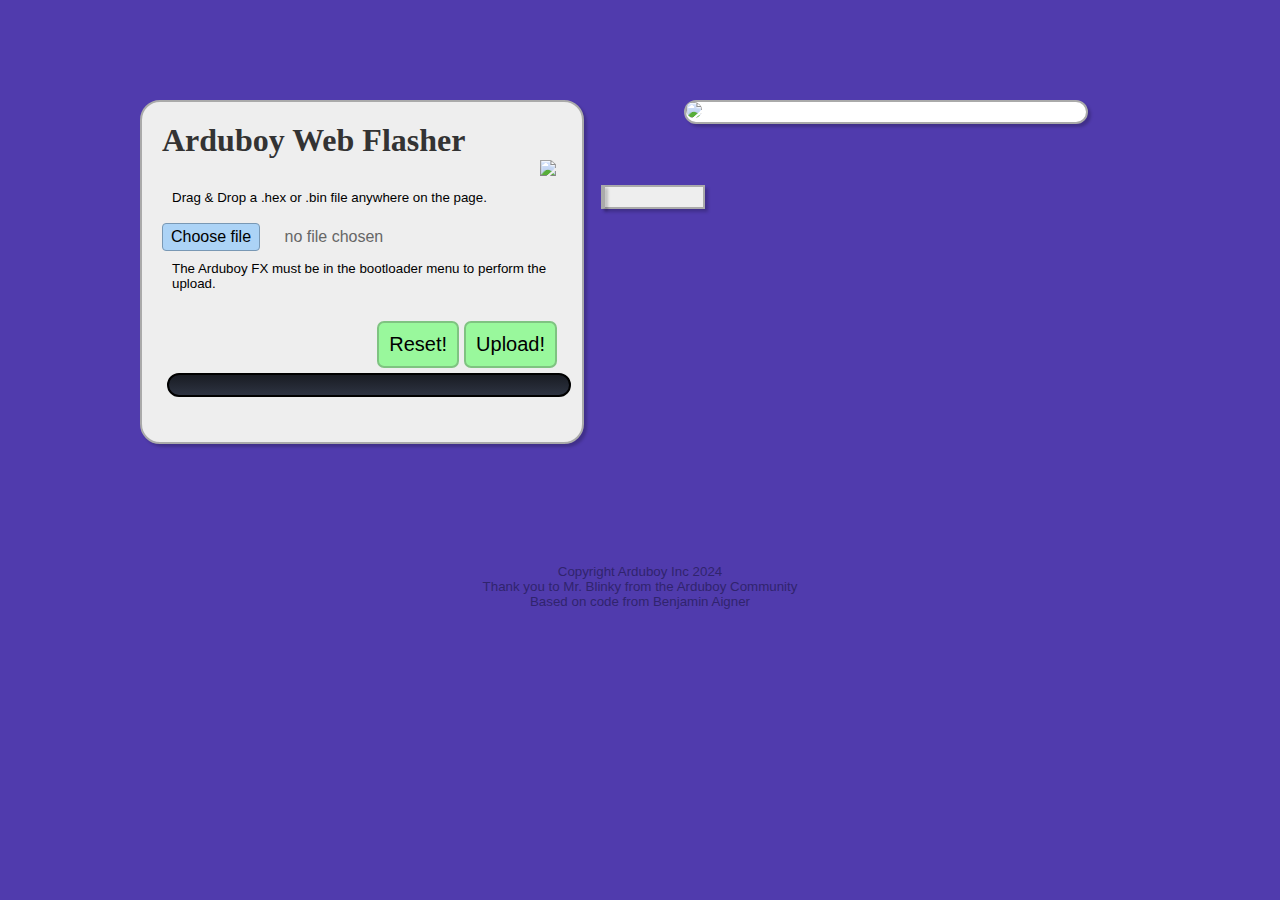
==== index.html @ 00d57804 "Update index.html" ====
<!doctype html>
<html>
  <head>
    <title>Arduboy Web Flasher</title>
	<meta property="og:type" content="Arduboy">
    <meta property="og:url" content="https://bateske.github.io/ArduboyWebFlasher/">
    <meta property="og:title" content="Arduboy Web Flasher">
    <meta property="og:description" content="One click to update your Arduboy FX over the web, no installation required.">
    <meta property="og:image" content="https://bateske.github.io/ArduboyWebFlasher/images/social.jpg">
	
	
	
    <link rel="stylesheet" href="style.css?cachebust=2023120601" />
  </head>
  <body>
  <div class="main">
      <div class="wrapper">
        <div class="bot">
          <h1>Arduboy Web Flasher</h1>
		  
          <div id="instructions">Drag & Drop a .hex or .bin file anywhere on the page.</div>

          <form id="uploadForm"> 

            <label>
              <div class="fileButtonWrapper">
                <button id="fileButton" type="button" aria-controls="fileInput">Choose file</button>
                <input id="fileInput" tabindex="-1" type="file"/>
                <span id="fileName">no file chosen</span>
              </div>
            </label>
			<div id="instructions">The Arduboy FX must be in the bootloader menu to perform the upload.</div>
            <button type="submit" id="uploadBtn">Upload!</button>
          </form>

          <form id="resetForm"> 
          <button type="submit" id="resetBtn">Reset!</button>
          </form>
		  <div id="statusHolder"><div id="statusBar"></div></div>
        </div>
        <div class="board">
          <img src="images/Micro.jpg"/>
        </div>
        <div id="pipe"></div>
        <div id="progress"></div>
        <div id="gear"><img src="images/gear4.svg"/></div>
      </div>
	  <div class="credits">Copyright Arduboy Inc 2024<br>Thank you to Mr. Blinky from the Arduboy Community<br>Based on code from Benjamin Aigner</div>
    </div>
    
    <!-- HELPER FUNCTIONS -->
    <script>
	
	
	
	let dragCounter = 0;

document.addEventListener('dragenter', (e) => {
    dragCounter++;
    document.body.style.backgroundColor = '#6148ca'; // Change to your preferred color
});

document.addEventListener('dragleave', (e) => {
    dragCounter--;
    if (dragCounter === 0) {
        document.body.style.backgroundColor = ''; // Revert to original color
    }
});

document.addEventListener('dragover', (e) => {
    e.preventDefault();
});

document.addEventListener('drop', (e) => {
 
    dragCounter = 0; // Reset counter on drop
        const fileDrop = e.dataTransfer.files[0];
        if (fileDrop){
		fileName.textContent = fileDrop.name;
    document.getElementById('fileInput').files = e.dataTransfer.files;
	console.log( document.getElementById('fileInput').files );

}
    document.body.style.backgroundColor = ''; // Revert to original color
    e.preventDefault()
});
	
	
	
	
	
	
	
	

	
	
	
	
	
	
	// based on code by benjamin naigener https://github.com/benjaminaigner/avr109-webserial
    //credits: https://stackoverflow.com/questions/38987784/how-to-convert-a-hexadecimal-string-to-uint8array-and-back-in-javascript
    const fromHexString = hexString =>
  new Uint8Array(hexString.match(/.{1,2}/g).map(byte => parseInt(byte, 16)));
    </script>
    
    <!-- Intel HEX parser by https://github.com/bminer/intel-hex.js -->
    <script>
    //Intel Hex record types
const DATA = 0,
	END_OF_FILE = 1,
	EXT_SEGMENT_ADDR = 2,
	START_SEGMENT_ADDR = 3,
	EXT_LINEAR_ADDR = 4,
	START_LINEAR_ADDR = 5;

const EMPTY_VALUE = 0xFF;

/* intel_hex.parse(data)
	`data` - Intel Hex file (string in ASCII format or Buffer Object)
	`bufferSize` - the size of the Buffer containing the data (optional)
	
	returns an Object with the following properties:
		- data - data as a Buffer Object, padded with 0xFF
			where data is empty.
		- startSegmentAddress - the address provided by the last
			start segment address record; null, if not given
		- startLinearAddress - the address provided by the last
			start linear address record; null, if not given
	Special thanks to: http://en.wikipedia.org/wiki/Intel_HEX
*/
function parseIntelHex(data) {
	//if(data instanceof Buffer)
		data = data.toString("ascii");
	//Initialization
	var buf = new Uint8Array(32768); //max. words in mega32u4 
	var	bufLength = 0, //Length of data in the buffer
		highAddress = 0, //upper address
		startSegmentAddress = null,
		startLinearAddress = null,
		lineNum = 0, //Line number in the Intel Hex string
		pos = 0; //Current position in the Intel Hex string
	const SMALLEST_LINE = 11;
	while(pos + SMALLEST_LINE <= data.length)
	{
		//Parse an entire line
		if(data.charAt(pos++) != ":")
			throw new Error("Line " + (lineNum+1) +
				" does not start with a colon (:).");
		else
			lineNum++;
		//Number of bytes (hex digit pairs) in the data field
		var dataLength = parseInt(data.substr(pos, 2), 16);
		pos += 2;
		//Get 16-bit address (big-endian)
		var lowAddress = parseInt(data.substr(pos, 4), 16);
		pos += 4;
		//Record type
		var recordType = parseInt(data.substr(pos, 2), 16);
		pos += 2;
		//Data field (hex-encoded string)
		var dataField = data.substr(pos, dataLength * 2);
		if(dataLength) var dataFieldBuf = fromHexString(dataField);
		else var dataFieldBuf = new Uint8Array();
		pos += dataLength * 2;
		//Checksum
		var checksum = parseInt(data.substr(pos, 2), 16);
		pos += 2;
		//Validate checksum
		var calcChecksum = (dataLength + (lowAddress >> 8) +
			lowAddress + recordType) & 0xFF;
		for(var i = 0; i < dataLength; i++)
			calcChecksum = (calcChecksum + dataFieldBuf[i]) & 0xFF;
		calcChecksum = (0x100 - calcChecksum) & 0xFF;
		if(checksum != calcChecksum)
			throw new Error("Invalid checksum on line " + lineNum +
				": got " + checksum + ", but expected " + calcChecksum);
		//Parse the record based on its recordType
		switch(recordType)
		{
			case DATA:
				var absoluteAddress = highAddress + lowAddress;
				//Expand buf, if necessary
				/*if(absoluteAddress + dataLength >= buf.length)
				{
					var tmp = Buffer.alloc((absoluteAddress + dataLength) * 2);
					buf.copy(tmp, 0, 0, bufLength);
					buf = tmp;
				}*/
				//Write over skipped bytes with EMPTY_VALUE
				if(absoluteAddress > bufLength)
					buf.fill(EMPTY_VALUE, bufLength, absoluteAddress);
				//Write the dataFieldBuf to buf
				//dataFieldBuf.copy(buf, absoluteAddress);
				dataFieldBuf.forEach( function(val,index) {
					buf[absoluteAddress+index] = val;
				});
				bufLength = Math.max(bufLength, absoluteAddress + dataLength);
				break;
			case END_OF_FILE:
				if(dataLength != 0)
					throw new Error("Invalid EOF record on line " +
						lineNum + ".");
				return {
					"data": buf.slice(0, bufLength),
					"startSegmentAddress": startSegmentAddress,
					"startLinearAddress": startLinearAddress
				};
				break;
			case EXT_SEGMENT_ADDR:
				if(dataLength != 2 || lowAddress != 0)
					throw new Error("Invalid extended segment address record on line " +
						lineNum + ".");
				highAddress = parseInt(dataField, 16) << 4;
				break;
			case START_SEGMENT_ADDR:
				if(dataLength != 4 || lowAddress != 0)
					throw new Error("Invalid start segment address record on line " +
						lineNum + ".");
				startSegmentAddress = parseInt(dataField, 16);
				break;
			case EXT_LINEAR_ADDR:
				if(dataLength != 2 || lowAddress != 0)
					throw new Error("Invalid extended linear address record on line " +
						lineNum + ".");
				highAddress = parseInt(dataField, 16) << 16;
				break;
			case START_LINEAR_ADDR:
				if(dataLength != 4 || lowAddress != 0)
					throw new Error("Invalid start linear address record on line " +
						lineNum + ".");
				startLinearAddress = parseInt(dataField, 16);
				break;
			default:
				throw new Error("Invalid record type (" + recordType +
					") on line " + lineNum);
				break;
		}
		//Advance to the next line
		if(data.charAt(pos) == "\r")
			pos++;
		if(data.charAt(pos) == "\n")
			pos++;
	}
	throw new Error("Unexpected end of input: missing or invalid EOF record.");
};
    
    </script>
    
    
    <script>
	
	
	
	
	
	
	
	
	

	
	
	
		// flash FX -------------------------------------------------
	// flash FX -------------------------------------------------
		// flash FX -------------------------------------------------
	// flash FX -------------------------------------------------
		// flash FX -------------------------------------------------
	// flash FX -------------------------------------------------
		// flash FX -------------------------------------------------
	// flash FX -------------------------------------------------
		// flash FX -------------------------------------------------
	// flash FX -------------------------------------------------
		// flash FX -------------------------------------------------
	// flash FX -------------------------------------------------
		// flash FX -------------------------------------------------
	// flash FX -------------------------------------------------
		// flash FX -------------------------------------------------
	// flash FX -------------------------------------------------
	
	
	
	
	
	// flash FX -------------------------------------------------
	// flash FX -------------------------------------------------
	
	
	async function flashFx(flashData, pageNumber, reader, writer, verify = false, reportProgress = null) {
    const FX_PAGESIZE = 256;
    const FX_BLOCKSIZE = 65536;
	const FX_PAGES_PER_BLOCK = FX_BLOCKSIZE / FX_PAGESIZE;
	
	
    if (!flashData.length) {
        throw new Error("No flash data provided!");
    }

    // Define the necessary functions for handling the Arduboy FX
    const writeAndRead = async (data) => {
        await writer.write(data);
        const { value } = await reader.read(1);
		
	
		
        return value;
    };

    // ... Include other necessary helper functions and constants ...


    // Start the flashing process
    let blocks = Math.ceil(flashData.length / FX_BLOCKSIZE);
    console.log(`Flashing ${blocks} blocks to FX`);

    for (let block = 0; block < blocks; block++) {
        if (block % 2 === 0 || verify) {
            //await writeAndRead(/* Command to set LED to red and disable buttons */);
        } else {
            //await writeAndRead(/* Command to turn off LED and disable buttons */);
        }
		

        let blockAddr = pageNumber + block * FX_BLOCKSIZE / FX_PAGESIZE;
        let blockLen = FX_BLOCKSIZE;
        // Write block
		console.log("Writing Block: ", block);
		statusBar.style.width = (block/blocks) *100 + "%";
		
		
        await writeAndRead(new Uint8Array(['A'.charCodeAt(0), blockAddr >> 8, blockAddr & 0xFF]));
		
		let dataSlice = flashData.slice(block * FX_BLOCKSIZE, block * FX_BLOCKSIZE + blockLen);
		console.log("Length of data Block: ", dataSlice.length);	
		let realBlockLen = dataSlice.length;
			        await writer.write(new Uint8Array(['B'.charCodeAt(0), realBlockLen >> 8, blockLen & 0xFF, 'C'.charCodeAt(0)]));

				


        await writer.write(dataSlice);
		console.log("Block written! attempting to Read");
        await reader.read(1);
		console.log("read complete!");
		
        if (verify) {
            //await writeAndRead(/* Command for verification */);
        await writeAndRead(new Uint8Array(['A'.charCodeAt(0), blockAddr >> 8, blockAddr & 0xFF]));
        await writeAndRead(new Uint8Array(['g'.charCodeAt(0), blockLen >> 8, blockLen & 0xFF, 'C'.charCodeAt(0)]));
            const verifyData = await reader.read(blockLen);
            if (!equals(verifyData, flashData.slice(block * FX_BLOCKSIZE, block * FX_BLOCKSIZE + blockLen))) {
                throw new Error(`FX verify failed at address ${blockAddr.toString(16)}. Upload unsuccessful.`);
            }
        }

        if (reportProgress) {
            reportProgress(block + 1, blocks);
        }
    }
	//console.log("attempting final fx read!");
    //await reader.read(1);
		//console.log(" final fx read complete!");
    
}







	// flash FX -------------------------------------------------
	// flash FX -------------------------------------------------
		// flash FX -------------------------------------------------
	// flash FX -------------------------------------------------
		// flash FX -------------------------------------------------
	// flash FX -------------------------------------------------
		// flash FX -------------------------------------------------
	// flash FX -------------------------------------------------
		// flash FX -------------------------------------------------
	// flash FX -------------------------------------------------
		// flash FX -------------------------------------------------
	// flash FX -------------------------------------------------
		// flash FX -------------------------------------------------
	// flash FX -------------------------------------------------
		// flash FX -------------------------------------------------
	// flash FX -------------------------------------------------
	




















	
	
	
	
	
	
		
		//credits: https://www.geeksforgeeks.org/how-to-delay-a-loop-in-javascript-using-async-await-with-promise/
	  function waitforme(milisec) {
			return new Promise(resolve => {
				setTimeout(() => { resolve('') }, milisec);
			})
		}
		
		//credits: https://www.30secondsofcode.org/articles/s/javascript-array-comparison
		const equals = (a, b) =>
  a.length === b.length &&
  a.every((v, i) => v === b[i]);
	
	  /****************/
	  // 1.) reset mega32u4 into bootloader mode (user interaction required)
	  /****************/
	  async function handleReset(e) {
		  if (!("serial" in navigator)) {
			// The Web Serial API is not supported.
			alert("Please use Chromium based browsers!");
		}
        e.preventDefault();
		gear.classList.add('spinning');
		let filters = [
			  { usbVendorId: 0x2341, usbProductId: 0x0036 },
			  { usbVendorId: 0x2341, usbProductId: 0x8036 }
			];
          port = await navigator.serial.requestPort({filters});
          
          //open & close
          // Wait for the serial port to open.
		  await port.open({ baudRate: 1200});
		  await waitforme(500);
		  await port.close();
		  await waitforme(500);
		  gear.classList.remove('spinning');
	  }
	
	
	
	

	
	  /****************/
	  // 2.) open the new bootloader USB-serial (new USB-PID!); user interaction required
	  /****************/
      async function handleSubmit(e) {
		if (!("serial" in navigator)) {
			// The Web Serial API is not supported.
			alert("Please use Chromium based browsers!");
		}
        e.preventDefault();
		
		let fileType=0;
		let filecontents;
		
        const file = fileInput.files[0];
		if (!file) {
			alert("No file selected");
			return;
		}
	
		
        const readerF = new FileReader();
		
		
		  const name = fileInput.files[0].name;
		  const lastDot = name.lastIndexOf('.');

		  const fileName = name.substring(0, lastDot);
		  const ext = name.substring(lastDot + 1);

		if(ext == "hex"){
			console.log("hex file detected");
			fileType=1;
		}
		else if(ext == "bin"){
			console.log("bin file detected");
			
			fileType=2;
			
			
		}
		else{
			alert("Only .hex and .bin files are supported");
		}

        readerF.onload = async function(event) {
          filecontents = event.target.result;
          gear.classList.add('spinning');
          
		  

          
          //request serial port
          let filters = [
			  { usbVendorId: 0x2341, usbProductId: 0x0036 },
			  { usbVendorId: 0x2341, usbProductId: 0x8036 }
			  //TODO: I think there are more possible PIDs...
			];
          port = await navigator.serial.requestPort({filters});
          
          //open & close
          // Wait for the serial port to open.
		  await port.open({ baudRate: 115200, bufferSize: 65536 });
		  
		  //open writing facilities (with text encoder -> not good!)
		  /*const textEncoder = new TextEncoderStream();
		  const writableStreamClosed = textEncoder.readable.pipeTo(port.writable);
		  const writer = textEncoder.writable.getWriter();*/
		  //open writing facilities
		  const writer = port.writable.getWriter();
		  //open reading stream
		  const reader = port.readable.getReader();
		  
		  //trigger update by sending programmer ID command
		  await writer.write(new Uint8Array([0x53]));
		  
		  await waitforme(500);
		  
		  // Listen to data coming from the serial device.
		  let state = 0;
		  let pageStart = 0;
		  let address = 0;
		  
		  if(fileType==2){
			  console.log(filecontents);
			          try {
						  let pageNumber = 0;
						  const uint8ArrayData = new Uint8Array(filecontents);
						  console.log("is uint8array: ", uint8ArrayData instanceof Uint8Array); // Should be true
						  await writer.write(new Uint8Array([120, 0xC2])); // red led and disable buttons
					await flashFx(uint8ArrayData, pageNumber, reader, writer);
				} catch (error) {

					console.error("Error flashing FX:", error);
				}
				
				statusBar.style.width = "100%";
				statusBar.textContent = 'Complete!';
				setTimeout(function() {
					statusBar.textContent = '';
					document.getElementById('statusBar').style.width = '0%';
				}, 5000); // 5000 milliseconds = 5 seconds
				
				
				await writer.write(new Uint8Array([120, 0x40])); // red led off and enable buttons
				// success in flashing FX!
				await waitforme(5);
				//await port.close();   
									  gear.classList.remove('spinning');
					  console.log("Success in flashing FX!!");
				
			  return;
		  }
          //parse intel hex
          let flashData = parseIntelHex(filecontents);	  
		  
		  
		  while (true) {
			  const { value, done } = await reader.read();
			  if (done) {
				// Allow the serial port to be closed later.
				reader.releaseLock();
				writer.releaseLock();
				break;
			  }
			  // value is a Uint8Array.
			  console.log(value);
			  
			  /****************/
			  // 3.) flashing the .hex file (event driven by the received data from the ATMega32U4).
			  // most commands are acknowledged with 13d.
			  /****************/
			  if(state == 0) {
				  //1.) "S" => "ARDUBOY" - get programmer ID
				  if(equals(value,[65, 82, 68, 85, 66, 79, 89]))
				  {
					  console.log("programmer \"ARDUBOY\" detected, entering programming mode");
					  await writer.write(new Uint8Array([120, 0xC2])); // red led and disable buttons
			  const { value, done } = await reader.read();
			  if (done) {
				// Allow the serial port to be closed later.
				reader.releaseLock();
				writer.releaseLock();
				break;
			  }					  
					  
					  await writer.write(new Uint8Array([0x50]));
					  await waitforme(5);
					  state = 1;
				  }
				  else if(equals(value,[65])){
						console.log("programmer \"A\" detected, waiting for more letters");
						
						
					
										  const { value, done } = await reader.read();
										  
							  if (done) {
								// Allow the serial port to be closed later.
								reader.releaseLock();
								writer.releaseLock();
								break;
							}		
							console.log(value);
						
										  if(equals(value,[82, 68, 85, 66, 79, 89]))
						  {
						  console.log("programmer \"RDUBOY\" detected, the letters have been found");
						  
						  					  await writer.write(new Uint8Array([120, 0xC2])); // red led and disable buttons
			  const { value, done } = await reader.read();
			  if (done) {
				// Allow the serial port to be closed later.
				reader.releaseLock();
				writer.releaseLock();
				break;
			  }	
						  
						  	  await writer.write(new Uint8Array([0x50]));
							  await waitforme(5);
							  state = 1;
						  }
						
						
						
						
				  }

				  else {
					  console.log("error: unexpected RX value in state 0, waited for \"ARDUBOY\"");
				  }
			  } else if(state == 1) {
				  //2.) "P" => 13d - enter programming mode
				  if(equals(value,[13]))
				  {
					  console.log("setting address to: " + address);
					  data = new Uint8Array([0x41,(address >> 8)&0xFF, address & 0xFF]); // 'A' high low
					  console.log("O: " + data);
					  await writer.write(data);
					  await waitforme(5);
					  state = 2;
				  } else {
					  console.log("error: unexpected RX value in state 1, waited for 13");
				  }
			  } else if(state == 2) {
				  //3.) now flash page
				  if(equals(value,[13]))
				  {
					  
					  		statusBar.style.width = (pageStart/flashData.data.length) *100 + "%";
					  
					  cmd = new Uint8Array([0x42,0x00,0x80,0x46]); //flash page write command ('B' + 2bytes size + 'F')

					  //determine if this is the last page (maybe incomplete -> fill with 0xFF)
					  if(pageStart + 128 > flashData.data.length)
					  {
						  data = flashData.data.slice(pageStart); //take the remaining bit
						  pad = new Uint8Array(128-data.length); //create a new padding array 
						  pad.fill(0xFF); 
						  txx = Uint8Array.from([...cmd, ...data, ...pad]); //concat command, remaining data and padding
						  console.log("last page");
						  state = 3;
					  } else {
						  data = flashData.data.slice(pageStart,pageStart+128); //take subarray with 128B
						  txx = Uint8Array.from([...cmd, ...data]); //concate command with page data
						  state = 1;
					  }
					  
					  console.log("adress set, writing one page: " + data);
					  pageStart += 128;
					  address += 64;
					  //write control + flash data
					  await writer.write(txx);
					  console.log("O: " + txx);
					  await waitforme(5);
				  } else {
					  console.log("error: state 2");
				  }
				  
			  } else if(state == 3) {
				  //4.) last page sent, finish update
				  if(value[0] == 13)
				  {
					  console.log("Last page write, leaving programming mode");
					  //finish flashing and exit bootloader
					  	
					  await writer.write(new Uint8Array([0x4C])); //"L" -> leave programming mode
					  state = 4;
					  /*state = -1;
					  gear.classList.remove('spinning');
					  console.log("finished!");
					  reader.cancel();*/
				  } else {
					  console.log("NACK");
				  }
			  } else if(state == 4) {
				  //5.) left programming mode, exiting bootloader
				  if(value[0] == 13)
				  {
					  console.log("Exiting bootloader");
					  //finish flashing and exit bootloader
					  		  await writer.write(new Uint8Array([120, 0x40])); // red led off and enable buttons
						await waitforme(5);
					  await writer.write(new Uint8Array([0x45])); //"E" -> exit bootloader
					  state = -1;
					  gear.classList.remove('spinning');
					  
					  				statusBar.style.width = "100%";
				statusBar.textContent = 'Complete!';
				setTimeout(function() {
					statusBar.textContent = '';
					document.getElementById('statusBar').style.width = '0%';
				}, 5000); // 5000 milliseconds = 5 seconds
				
				
					  console.log("finished!");
					  reader.cancel();
					  		  
				  } else {
					  console.log("NACK");
				  }
				 
			  }
		  }

		  await port.close();   
         
       };
	   
	   
	   if(fileType ==1){
       readerF.readAsText(file);
	   }
	   else if(fileType ==2){
		   readerF.readAsArrayBuffer(file); // Read the file as an ArrayBuffer
	   }
	   
	   
      }


	const statusBar = document.getElementById('statusBar');
      const uploadForm = document.getElementById('uploadForm');
      const resetForm = document.getElementById('resetForm');
      const fileInput = document.getElementById('fileInput');
      const fileButton = document.getElementById('fileButton');
      const fileName = document.getElementById('fileName');
      const boardType = document.getElementById('boardType');
      const uploadBtn = document.getElementById('uploadBtn');
      const log = document.getElementById('log');
      const progress = document.getElementById('progress');
      const gear = document.getElementById('gear');

      uploadForm.addEventListener('submit', handleSubmit, false);
      resetForm.addEventListener('submit', handleReset, false);
      fileButton.addEventListener('click', () => fileInput.click());

      fileInput.addEventListener('change', (event) => {
        const file = event.target.files[0];
        if (file) fileName.textContent = file.name;
      });

    </script>
  </body>
</html>
---- style.css ----
body {
  font-family: sans-serif;
  background-color: #503bad;
  padding: 0px;
  margin: 0px;
}

.main {
  height: 100%;
  text-align: center;
  min-height: 24em;
  overflow: hidden;
}

.wrapper {
  text-align: left;
  overflow: hidden;
  width: 1000px;
  margin: 100px auto;
}

.wrapper div {
  float: left;
  width: 400px;
}

.credits {
	color: #30246d;
	font-size: 10pt;
}


#statusHolder{
	width: 100%;
	background: linear-gradient(#191c23, #2d3341);
	margin: 5px;
	border: 2px solid black;
	border-radius: 20px;
}


#statusBar{

	color: white;
	text-align: center;
	width: 0%;
	height: 20px;
		border-radius: 20px;
			
		
				background:
			linear-gradient(#d0a9e2, transparent 85%), 
			linear-gradient(90deg, #433485, #dd3c6e)
}


#instructions{
	font-size: 10pt;
	padding: 10px;
}



.bot {
  float: left;
  position: relative;
  z-index: 999;
  border-radius: 20px;
  border: 2px solid #aaa;
  background-color: #fafafa;
  background-color: #eee;
  box-shadow: 3px 3px 3px rgba(0,0,0,0.2);
  padding: 20px;
  margin-right: 100px;
  height: 300px;
  width: 400px;
  margin-bottom: 20px;
}

.bot h1 {
  padding-top: 0;
  margin-top: 0;
  font-family: 'Fugaz One', cursive;
  color: #333;
}

.board {
	  border-radius: 20px;
  border: 2px solid #aaa;
    background-color: #fff;

    box-shadow: 3px 3px 3px rgba(0,0,0,0.2);
  width: 400px;
  position: relative;
  z-index: 999;
}

.board img {
	 border-radius: 20px;
  height: 330px;
}

.board svg {
  font-family: sans-serif;
}

label, input, select {
  display: block;
  margin: 0 0 15px 0;
  width: 200px;
}

select, input {
  height: 30px;
  margin-top: 8px;
  font-size: 15px;
}

.fileButtonWrapper {
  display: block;
}

#fileButton, button[type=submit] {
  background-color: #acd3f6;
  border: 1px solid #7998b4;
  border-radius: 4px;
  padding: 4px 8px 4px 8px;
  position: relative;
  overflow: hidden;
  margin-right: 20px;
  margin-top: 8px;
  cursor: pointer;
  font-size: 16px;
}

input[type=file] {
  position: absolute;
  top: 0;
  right: 0;
  filter: alpha(opacity=0);
  opacity: 0;
  outline: none;
  background: white;
  cursor: inherit;
  display: block;
}

input[type=file]:focus {
  outline: 3px solid #0000ff;
  border: 3px solid #0000ff;
}

button[type=submit] {
  float: right;
  font-size: 20px;
  margin-top: 20px;
  margin-right: 5px;
  background-color: #99f89c;
  border: 2px solid #7fc381;
  padding: 10px;
  border-radius: 7px;
}

button[type=submit]:hover{
	background-color: #befdc1;
}




#fileName {
  min-width: 175px;
  max-width: 175px;
  max-height: 20px;
  color: #666;
  overflow: hidden;
  position: relative;
  text-overflow: ellipsis;
}

#gear {
  position: absolute;
  margin-top: 60px;
  z-index: 1000;
  margin-left: 400px;
  width: 80px;
  height: 80px;
}

@keyframes rotation {
  from {
    transform: rotate(0deg);
  }
  to {
    transform: rotate(359deg);
  }
}

.spinning {
  animation: rotation 0.8s infinite linear;
}

#progress, #pipe {
  position: absolute;
  margin-top: 85px;
  margin-left: 461px;
  z-index: 1;
  text-align: left;
  width: 100px;
  max-width: 100px;
  height: 20px;
  overflow: hidden;
  border: 2px solid #f6f6f6;
  border: 2px solid #aaa;
  background-color: #fff;
  background-color: #eee;
  box-shadow: 3px 3px 3px rgba(0,0,0,0.2);
}

#progress {
  width: 0px;
  background-color: #99f89c;
  z-index: 3;
  color: forestgreen;
  text-align: center;
  text-transform: uppercase;
  padding-top: 2px;
  height: 17px;
  font-size: 15px;
  font-weight: bold;
  transition: width 0.2s;
}

#logbox {
  position: relative;
  text-align: left;
  width: 922px;
  max-width: 922px;
  margin-top: 30px;
  margin-left: 30px;
}

#logbox h2 {
  color: #ad9aff;
}

#log {
  position: relative;
  text-align: left;
  width: 922px;
  max-width: 922px;
  margin-top: 10px;
}

#log > span {
  margin-left: 5px;
  margin-bottom: 5px;
  border: 1px solid #0000ff;
  color: blue;
  border-radius: 4px;
  background-color: #ad9aff;
  padding: 1px 4px;
  font-family: monospace;
  font-size: 9px;
  float: left;
  display: inline-block;
}
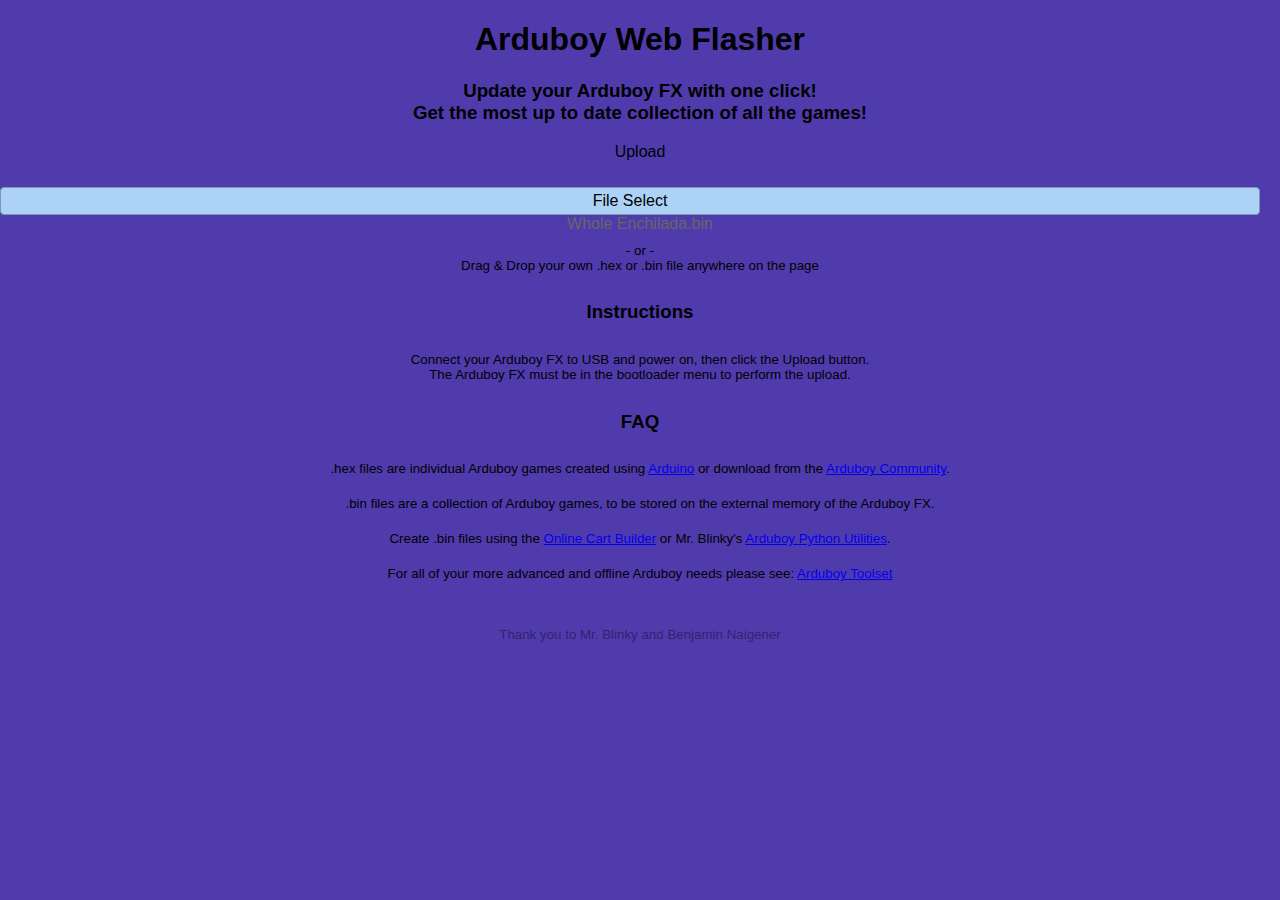
==== commit b5d9e162: "Update index.html" ====
--- a/index.html
+++ b/index.html
@@ -1,783 +1,895 @@
 <!doctype html>
 <html>
   <head>
-    <title>Arduboy Web Flasher</title>
-	<meta property="og:type" content="Arduboy">
-    <meta property="og:url" content="https://bateske.github.io/ArduboyWebFlasher/">
-    <meta property="og:title" content="Arduboy Web Flasher">
-    <meta property="og:description" content="One click to update your Arduboy FX over the web, no installation required.">
-    <meta property="og:image" content="https://bateske.github.io/ArduboyWebFlasher/images/social.jpg">
-	
-	
-	
-    <link rel="stylesheet" href="style.css?cachebust=2023120601" />
+  
+<title>Arduboy Web Flasher</title>
+<meta name="description" content="One click to update your Arduboy FX over the web, no installation required.">
+
+<!-- Facebook Meta Tags -->
+<meta property="og:url" content="https://bateske.github.io/ArduboyWebFlasher/">
+<meta property="og:type" content="website">
+<meta property="og:title" content="Arduboy Web Flasher">
+<meta property="og:description" content="One click to update your Arduboy FX over the web, no installation required.">
+<meta property="og:image" content="https://bateske.github.io/ArduboyWebFlasher/images/social.jpg">
+
+<!-- Twitter Meta Tags -->
+<meta name="twitter:card" content="summary_large_image">
+<meta property="twitter:domain" content="bateske.github.io">
+<meta property="twitter:url" content="https://bateske.github.io/arduboywebflasher/">
+<meta name="twitter:title" content="Arduboy Web Flasher">
+<meta name="twitter:description" content="One click to update your Arduboy FX over the web, no installation required.">
+<meta name="twitter:image" content="https://bateske.github.io/ArduboyWebFlasher/images/social.jpg">
+	
+	
+    <link rel="stylesheet" href="style.css?cachebust=202312101" />
   </head>
   <body>
-  <div class="main">
-      <div class="wrapper">
-        <div class="bot">
-          <h1>Arduboy Web Flasher</h1>
-		  
-          <div id="instructions">Drag & Drop a .hex or .bin file anywhere on the page.</div>
-
-          <form id="uploadForm"> 
-
-            <label>
-              <div class="fileButtonWrapper">
-                <button id="fileButton" type="button" aria-controls="fileInput">Choose file</button>
-                <input id="fileInput" tabindex="-1" type="file"/>
-                <span id="fileName">no file chosen</span>
-              </div>
-            </label>
-			<div id="instructions">The Arduboy FX must be in the bootloader menu to perform the upload.</div>
-            <button type="submit" id="uploadBtn">Upload!</button>
-          </form>
-
-          <form id="resetForm"> 
-          <button type="submit" id="resetBtn">Reset!</button>
-          </form>
-		  <div id="statusHolder"><div id="statusBar"></div></div>
-        </div>
-        <div class="board">
-          <img src="images/Micro.jpg"/>
-        </div>
-        <div id="pipe"></div>
-        <div id="progress"></div>
-        <div id="gear"><img src="images/gear4.svg"/></div>
+  
+  
+
+	
+<center>
+   <h1>Arduboy Web Flasher</h1>
+   <h3>Update your Arduboy FX with one click!<br>Get the most up to date collection of all the games!</h3>
+   <div id="progressBar" class="circular-progress" data-inner-circle-color="lightgrey" data-percentage="0" data-progress-color="#FBF157" data-bg-color="black">
+      <div class="inner-circle"></div>
+      <div class="progressHolder">
+         <div id="progressPercent"></div>
+         <div id="progressTime"></div>
+         <div id="uploadBtn">
+            <div id="uploadIco"></div>
+            <div id="uploadTxt">Upload</div>
+         </div>
       </div>
-	  <div class="credits">Copyright Arduboy Inc 2024<br>Thank you to Mr. Blinky from the Arduboy Community<br>Based on code from Benjamin Aigner</div>
-    </div>
-    
+   </div>
+   <br>
+   <div class="bottomContainer">
+      <div class="fileButtonWrapper">
+         <div class="restWrap">
+            <div id="resetBtn"></div>
+            <div id="fileButton">File Select</div>
+         </div>
+         <input id="fileInput" tabindex="-1" type="file"/>
+         <div id="fileName">Whole Enchilada.bin</div>
+      </div>
+   </div>
+   <div id="instructions">- or -<br>Drag & Drop your own .hex or .bin file anywhere on the page</div>
+   <h3>Instructions</h3>
+   <div id="instructions">Connect your Arduboy FX to USB and power on, then click the Upload button.<BR>The Arduboy FX must be in the bootloader menu to perform the upload.</div>
+   <h3>FAQ</h3>
+   <div id="instructions">.hex files are individual Arduboy games created using <a href="https://community.arduboy.com/t/make-your-own-arduboy-game-part-1-setting-up-your-computer/7924">Arduino</a> or download from the <a href="https://community.arduboy.com/c/games/35">Arduboy Community</a>.</div>
+      <div id="instructions">.bin files are a collection of Arduboy games, to be stored on the external memory of the Arduboy FX.</div>
+	     <div id="instructions">Create .bin files using the <a href="https://community.arduboy.com/t/arduboy-fx-cart-builder/10395">Online Cart Builder</a> or Mr. Blinky's <a href="https://community.arduboy.com/t/using-python/7745">Arduboy Python Utilities</a>.</div>
+		    <div id="instructions">For all of your more advanced and offline Arduboy needs please see: <a href="https://community.arduboy.com/t/arduboy-toolset/11227">Arduboy Toolset</a></div>
+   <br><br>
+   <div class="credits">Thank you to Mr. Blinky and Benjamin Naigener</div>
+</center>
+
+
+	
+	
     <!-- HELPER FUNCTIONS -->
     <script>
 	
-	
-	
+
+
+function drawInit(){
+	uploadBtn.style.display = "none";
+}
+
+function drawComplete(){
+	uploadBtn.style.display = "block";
+}
+
+	let currentAnimation = null;
+	let lastEndValue = 0; // Cache the last end value
+	let lastCallTime = 0; // Timestamp of the last function call
+	let currentValue = 0; // Current progress value
+	let progressHistory = []; // Stores history of progress values and timestamps
+
+	function drawPercentage(percentVal) {
+	    let now = Date.now();
+	    let timeElapsed = now - lastCallTime; // Time since last call
+	    lastCallTime = now; // Update the timestamp
+
+	    // Output the actual duration
+	    //console.log("Time Elapsed: ", timeElapsed, "ms");
+
+	    let endValue = Math.round(percentVal);
+		
+		if(percentVal>5){
+			// the beginning is slow and unfairly weights the average
+			progressHistory.push({
+				time: now,
+				value: endValue
+			});
+		}
+	    let estimatedTimeToComplete = Math.round(estimateTimeToComplete());
+
+	    if (percentVal > 0) {
+	        progressPercent.textContent = endValue + '%';
+	        console.log("Estimated Time to Complete: ", estimatedTimeToComplete, "seconds");
+	        if (estimatedTimeToComplete == 0) {
+	            if (percentVal == 100) {
+	                progressTime.textContent = "Complete!";
+	            } else {
+	                progressTime.textContent = "";
+	            }
+
+	        } 
+			else if(estimatedTimeToComplete > 60){
+				   const minutes = Math.floor(estimatedTimeToComplete / 60);
+				const seconds = estimatedTimeToComplete % 60;
+				progressTime.innerHTML = minutes + " minutes and<br>" + seconds + " seconds left";
+			}
+			else {
+	            progressTime.textContent = estimatedTimeToComplete + " seconds left";
+	        }
+
+	    }
+
+	    let progressColor = progressBar.getAttribute("data-progress-color");
+
+	    // Adjust animation speed based on new endValue
+	    let frameRate = calculateFrameRate(timeElapsed, endValue);
+
+	    if (currentAnimation !== null) {
+	        cancelAnimationFrame(currentAnimation);
+	    }
+
+	    function animate(step) {
+	        if (currentValue > endValue) {
+	            currentValue = currentValue - step;
+	        } else {
+	            currentValue = Math.min(currentValue + step, endValue);
+	        }
+
+	        progressBar.style.background = `conic-gradient(${progressColor} ${
+            currentValue * 3.6
+        }deg, ${progressBar.getAttribute("data-bg-color")} 0deg)`;
+
+	        if (currentValue + endValue == 0) {
+	            progressBar.style.background = '';
+	            progressHistory = [];
+	        }
+
+	        currentAnimation = requestAnimationFrame(() => animate(frameRate));
+	    }
+
+	    animate(frameRate);
+	}
+
+	function calculateFrameRate(timeElapsed, endValue) {
+	    let baseFrameRate = 0.02;
+	    let expectedDuration = 500; // Adjust as needed
+
+	    if (endValue === 0) {
+	        progressTime.textContent = '';
+	        progressPercent.textContent = '';
+
+	        return 5; // Faster frame rate for resetting
+	    } else if (timeElapsed > 0) {
+	        let dynamicRate = baseFrameRate * (expectedDuration / timeElapsed);
+	        return dynamicRate * (endValue - currentValue);
+	    } else {
+	        return baseFrameRate;
+	    }
+	}
+
+
+let counter = 0;
+let lastComputedEstimate = 0;
+let lastComputedTime = 0;
+
+function estimateTimeToComplete() {
+    counter++;
+
+    if (counter % 10 === 0) {
+        // Compute the estimate every 10th call
+        lastComputedEstimate = computeEstimate();
+        lastComputedTime = Date.now();
+        return lastComputedEstimate;
+    } else {
+        // For other calls, adjust the estimate based on time elapsed
+        const currentTime = Date.now();
+        const timeElapsed = currentTime - lastComputedTime;
+
+        // Adjust the estimate based on the elapsed time
+        const adjustedEstimate = Math.max(0, lastComputedEstimate - timeElapsed / 1000);
+        return adjustedEstimate.toFixed(2);
+    }
+}
+
+function computeEstimate() {
+    if (progressHistory.length < 3) {
+        return 0; // Not enough data to calculate
+    }
+
+    // Calculate average speed (percent change per millisecond)
+    let totalChange = 0;
+    let totalTime = 0;
+    for (let i = 1; i < progressHistory.length; i++) {
+        let change = progressHistory[i].value - progressHistory[i - 1].value;
+        let time = progressHistory[i].time - progressHistory[i - 1].time;
+        totalChange += change;
+        totalTime += time;
+    }
+    let averageSpeed = totalChange / totalTime;
+
+    if (averageSpeed === 0) {
+        return "Infinity"; // No progress being made
+    }
+
+    let remaining = 100 - progressHistory[progressHistory.length - 1].value;
+    let estimatedTimeMillis = remaining / averageSpeed;
+
+    return (estimatedTimeMillis / 1000).toFixed(2); // Convert to seconds
+}
+
+
+
+
 	let dragCounter = 0;
 
-document.addEventListener('dragenter', (e) => {
-    dragCounter++;
-    document.body.style.backgroundColor = '#6148ca'; // Change to your preferred color
-});
-
-document.addEventListener('dragleave', (e) => {
-    dragCounter--;
-    if (dragCounter === 0) {
-        document.body.style.backgroundColor = ''; // Revert to original color
-    }
-});
-
-document.addEventListener('dragover', (e) => {
-    e.preventDefault();
-});
-
-document.addEventListener('drop', (e) => {
- 
-    dragCounter = 0; // Reset counter on drop
-        const fileDrop = e.dataTransfer.files[0];
-        if (fileDrop){
-		fileName.textContent = fileDrop.name;
-    document.getElementById('fileInput').files = e.dataTransfer.files;
-	console.log( document.getElementById('fileInput').files );
-
-}
-    document.body.style.backgroundColor = ''; // Revert to original color
-    e.preventDefault()
-});
-	
-	
-	
-	
-	
-	
-	
-	
-
-	
-	
-	
-	
-	
-	
+	document.addEventListener('dragenter', (e) => {
+	    dragCounter++;
+	    document.body.style.backgroundColor = '#9831c4'; // Change to your preferred color
+	});
+
+	document.addEventListener('dragleave', (e) => {
+	    dragCounter--;
+	    if (dragCounter === 0) {
+	        document.body.style.backgroundColor = ''; // Revert to original color
+	    }
+	});
+
+	document.addEventListener('dragover', (e) => {
+	    e.preventDefault();
+	});
+
+	document.addEventListener('drop', (e) => {
+
+	    dragCounter = 0; // Reset counter on drop
+	    const fileDrop = e.dataTransfer.files[0];
+	    if (fileDrop) {
+	        fileName.textContent = fileDrop.name;
+	        document.getElementById('fileInput').files = e.dataTransfer.files;
+	        console.log(document.getElementById('fileInput').files);
+
+	    }
+	    document.body.style.backgroundColor = ''; // Revert to original color
+	    e.preventDefault()
+	});
+
 	// based on code by benjamin naigener https://github.com/benjaminaigner/avr109-webserial
-    //credits: https://stackoverflow.com/questions/38987784/how-to-convert-a-hexadecimal-string-to-uint8array-and-back-in-javascript
-    const fromHexString = hexString =>
-  new Uint8Array(hexString.match(/.{1,2}/g).map(byte => parseInt(byte, 16)));
-    </script>
-    
-    <!-- Intel HEX parser by https://github.com/bminer/intel-hex.js -->
-    <script>
-    //Intel Hex record types
-const DATA = 0,
+	//credits: https://stackoverflow.com/questions/38987784/how-to-convert-a-hexadecimal-string-to-uint8array-and-back-in-javascript
+	const fromHexString = hexString =>
+	    new Uint8Array(hexString.match(/.{1,2}/g).map(byte => parseInt(byte, 16)));
+
+
+
+
+
+
+	//Intel Hex record types
+	const DATA = 0,
 	END_OF_FILE = 1,
 	EXT_SEGMENT_ADDR = 2,
 	START_SEGMENT_ADDR = 3,
 	EXT_LINEAR_ADDR = 4,
 	START_LINEAR_ADDR = 5;
 
-const EMPTY_VALUE = 0xFF;
-
-/* intel_hex.parse(data)
+	const EMPTY_VALUE = 0xFF;
+
+	/* intel_hex.parse(data)
 	`data` - Intel Hex file (string in ASCII format or Buffer Object)
 	`bufferSize` - the size of the Buffer containing the data (optional)
-	
+
 	returns an Object with the following properties:
-		- data - data as a Buffer Object, padded with 0xFF
-			where data is empty.
-		- startSegmentAddress - the address provided by the last
-			start segment address record; null, if not given
-		- startLinearAddress - the address provided by the last
-			start linear address record; null, if not given
+	- data - data as a Buffer Object, padded with 0xFF
+	where data is empty.
+	- startSegmentAddress - the address provided by the last
+	start segment address record; null, if not given
+	- startLinearAddress - the address provided by the last
+	start linear address record; null, if not given
 	Special thanks to: http://en.wikipedia.org/wiki/Intel_HEX
-*/
-function parseIntelHex(data) {
-	//if(data instanceof Buffer)
-		data = data.toString("ascii");
-	//Initialization
-	var buf = new Uint8Array(32768); //max. words in mega32u4 
-	var	bufLength = 0, //Length of data in the buffer
-		highAddress = 0, //upper address
-		startSegmentAddress = null,
-		startLinearAddress = null,
-		lineNum = 0, //Line number in the Intel Hex string
-		pos = 0; //Current position in the Intel Hex string
-	const SMALLEST_LINE = 11;
-	while(pos + SMALLEST_LINE <= data.length)
-	{
-		//Parse an entire line
-		if(data.charAt(pos++) != ":")
-			throw new Error("Line " + (lineNum+1) +
-				" does not start with a colon (:).");
-		else
-			lineNum++;
-		//Number of bytes (hex digit pairs) in the data field
-		var dataLength = parseInt(data.substr(pos, 2), 16);
-		pos += 2;
-		//Get 16-bit address (big-endian)
-		var lowAddress = parseInt(data.substr(pos, 4), 16);
-		pos += 4;
-		//Record type
-		var recordType = parseInt(data.substr(pos, 2), 16);
-		pos += 2;
-		//Data field (hex-encoded string)
-		var dataField = data.substr(pos, dataLength * 2);
-		if(dataLength) var dataFieldBuf = fromHexString(dataField);
-		else var dataFieldBuf = new Uint8Array();
-		pos += dataLength * 2;
-		//Checksum
-		var checksum = parseInt(data.substr(pos, 2), 16);
-		pos += 2;
-		//Validate checksum
-		var calcChecksum = (dataLength + (lowAddress >> 8) +
-			lowAddress + recordType) & 0xFF;
-		for(var i = 0; i < dataLength; i++)
-			calcChecksum = (calcChecksum + dataFieldBuf[i]) & 0xFF;
-		calcChecksum = (0x100 - calcChecksum) & 0xFF;
-		if(checksum != calcChecksum)
-			throw new Error("Invalid checksum on line " + lineNum +
-				": got " + checksum + ", but expected " + calcChecksum);
-		//Parse the record based on its recordType
-		switch(recordType)
-		{
-			case DATA:
-				var absoluteAddress = highAddress + lowAddress;
-				//Expand buf, if necessary
-				/*if(absoluteAddress + dataLength >= buf.length)
-				{
-					var tmp = Buffer.alloc((absoluteAddress + dataLength) * 2);
-					buf.copy(tmp, 0, 0, bufLength);
-					buf = tmp;
-				}*/
-				//Write over skipped bytes with EMPTY_VALUE
-				if(absoluteAddress > bufLength)
-					buf.fill(EMPTY_VALUE, bufLength, absoluteAddress);
-				//Write the dataFieldBuf to buf
-				//dataFieldBuf.copy(buf, absoluteAddress);
-				dataFieldBuf.forEach( function(val,index) {
-					buf[absoluteAddress+index] = val;
-				});
-				bufLength = Math.max(bufLength, absoluteAddress + dataLength);
-				break;
-			case END_OF_FILE:
-				if(dataLength != 0)
-					throw new Error("Invalid EOF record on line " +
-						lineNum + ".");
-				return {
-					"data": buf.slice(0, bufLength),
-					"startSegmentAddress": startSegmentAddress,
-					"startLinearAddress": startLinearAddress
-				};
-				break;
-			case EXT_SEGMENT_ADDR:
-				if(dataLength != 2 || lowAddress != 0)
-					throw new Error("Invalid extended segment address record on line " +
-						lineNum + ".");
-				highAddress = parseInt(dataField, 16) << 4;
-				break;
-			case START_SEGMENT_ADDR:
-				if(dataLength != 4 || lowAddress != 0)
-					throw new Error("Invalid start segment address record on line " +
-						lineNum + ".");
-				startSegmentAddress = parseInt(dataField, 16);
-				break;
-			case EXT_LINEAR_ADDR:
-				if(dataLength != 2 || lowAddress != 0)
-					throw new Error("Invalid extended linear address record on line " +
-						lineNum + ".");
-				highAddress = parseInt(dataField, 16) << 16;
-				break;
-			case START_LINEAR_ADDR:
-				if(dataLength != 4 || lowAddress != 0)
-					throw new Error("Invalid start linear address record on line " +
-						lineNum + ".");
-				startLinearAddress = parseInt(dataField, 16);
-				break;
-			default:
-				throw new Error("Invalid record type (" + recordType +
-					") on line " + lineNum);
-				break;
-		}
-		//Advance to the next line
-		if(data.charAt(pos) == "\r")
-			pos++;
-		if(data.charAt(pos) == "\n")
-			pos++;
+	 */
+	function parseIntelHex(data) {
+	    //if(data instanceof Buffer)
+	    data = data.toString("ascii");
+	    //Initialization
+	    var buf = new Uint8Array(32768); //max. words in mega32u4
+	    var bufLength = 0, //Length of data in the buffer
+	    highAddress = 0, //upper address
+	    startSegmentAddress = null,
+	    startLinearAddress = null,
+	    lineNum = 0, //Line number in the Intel Hex string
+	    pos = 0; //Current position in the Intel Hex string
+	    const SMALLEST_LINE = 11;
+	    while (pos + SMALLEST_LINE <= data.length) {
+	        //Parse an entire line
+	        if (data.charAt(pos++) != ":")
+	            throw new Error("Line " + (lineNum + 1) +
+	                " does not start with a colon (:).");
+	        else
+	            lineNum++;
+	        //Number of bytes (hex digit pairs) in the data field
+	        var dataLength = parseInt(data.substr(pos, 2), 16);
+	        pos += 2;
+	        //Get 16-bit address (big-endian)
+	        var lowAddress = parseInt(data.substr(pos, 4), 16);
+	        pos += 4;
+	        //Record type
+	        var recordType = parseInt(data.substr(pos, 2), 16);
+	        pos += 2;
+	        //Data field (hex-encoded string)
+	        var dataField = data.substr(pos, dataLength * 2);
+	        if (dataLength)
+	            var dataFieldBuf = fromHexString(dataField);
+	        else
+	            var dataFieldBuf = new Uint8Array();
+	        pos += dataLength * 2;
+	        //Checksum
+	        var checksum = parseInt(data.substr(pos, 2), 16);
+	        pos += 2;
+	        //Validate checksum
+	        var calcChecksum = (dataLength + (lowAddress >> 8) +
+	            lowAddress + recordType) & 0xFF;
+	        for (var i = 0; i < dataLength; i++)
+	            calcChecksum = (calcChecksum + dataFieldBuf[i]) & 0xFF;
+	        calcChecksum = (0x100 - calcChecksum) & 0xFF;
+	        if (checksum != calcChecksum)
+	            throw new Error("Invalid checksum on line " + lineNum +
+	                ": got " + checksum + ", but expected " + calcChecksum);
+	        //Parse the record based on its recordType
+	        switch (recordType) {
+	        case DATA:
+	            var absoluteAddress = highAddress + lowAddress;
+	            //Expand buf, if necessary
+	            /*if(absoluteAddress + dataLength >= buf.length)
+	        {
+	            var tmp = Buffer.alloc((absoluteAddress + dataLength) * 2);
+	            buf.copy(tmp, 0, 0, bufLength);
+	            buf = tmp;
+	            }*/
+	            //Write over skipped bytes with EMPTY_VALUE
+	            if (absoluteAddress > bufLength)
+	                buf.fill(EMPTY_VALUE, bufLength, absoluteAddress);
+	            //Write the dataFieldBuf to buf
+	            //dataFieldBuf.copy(buf, absoluteAddress);
+	            dataFieldBuf.forEach(function (val, index) {
+	                buf[absoluteAddress + index] = val;
+	            });
+	            bufLength = Math.max(bufLength, absoluteAddress + dataLength);
+	            break;
+	        case END_OF_FILE:
+	            if (dataLength != 0)
+	                throw new Error("Invalid EOF record on line " +
+	                    lineNum + ".");
+	            return {
+	                "data": buf.slice(0, bufLength),
+	                "startSegmentAddress": startSegmentAddress,
+	                "startLinearAddress": startLinearAddress
+	            };
+	            break;
+	        case EXT_SEGMENT_ADDR:
+	            if (dataLength != 2 || lowAddress != 0)
+	                throw new Error("Invalid extended segment address record on line " +
+	                    lineNum + ".");
+	            highAddress = parseInt(dataField, 16) << 4;
+	            break;
+	        case START_SEGMENT_ADDR:
+	            if (dataLength != 4 || lowAddress != 0)
+	                throw new Error("Invalid start segment address record on line " +
+	                    lineNum + ".");
+	            startSegmentAddress = parseInt(dataField, 16);
+	            break;
+	        case EXT_LINEAR_ADDR:
+	            if (dataLength != 2 || lowAddress != 0)
+	                throw new Error("Invalid extended linear address record on line " +
+	                    lineNum + ".");
+	            highAddress = parseInt(dataField, 16) << 16;
+	            break;
+	        case START_LINEAR_ADDR:
+	            if (dataLength != 4 || lowAddress != 0)
+	                throw new Error("Invalid start linear address record on line " +
+	                    lineNum + ".");
+	            startLinearAddress = parseInt(dataField, 16);
+	            break;
+	        default:
+	            throw new Error("Invalid record type (" + recordType +
+	                ") on line " + lineNum);
+	            break;
+	        }
+	        //Advance to the next line
+	        if (data.charAt(pos) == "\r")
+	            pos++;
+	        if (data.charAt(pos) == "\n")
+	            pos++;
+	    }
+	    throw new Error("Unexpected end of input: missing or invalid EOF record.");
+	};
+
+
+
+	// flash FX -------------------------------------------------
+	// flash FX -------------------------------------------------
+	// flash FX -------------------------------------------------
+	// flash FX -------------------------------------------------
+	// flash FX -------------------------------------------------
+	// flash FX -------------------------------------------------
+	// flash FX -------------------------------------------------
+	// flash FX -------------------------------------------------
+	// flash FX -------------------------------------------------
+	// flash FX -------------------------------------------------
+	// flash FX -------------------------------------------------
+	// flash FX -------------------------------------------------
+	// flash FX -------------------------------------------------
+	// flash FX -------------------------------------------------
+	// flash FX -------------------------------------------------
+	// flash FX -------------------------------------------------
+
+
+	// flash FX -------------------------------------------------
+	// flash FX -------------------------------------------------
+
+
+	async function flashFx(flashData, pageNumber, reader, writer, verify = false) {
+	    const FX_PAGESIZE = 256;
+	    const FX_BLOCKSIZE = 65536;
+	    const FX_PAGES_PER_BLOCK = FX_BLOCKSIZE / FX_PAGESIZE;
+
+	    if (!flashData.length) {
+	        throw new Error("No flash data provided!");
+	    }
+
+	    const writeAndRead = async(data) => {
+	        await writer.write(data);
+	        const {
+	            value
+	        } = await reader.read(1);
+
+	        return value;
+	    };
+
+
+	    await writer.write(new Uint8Array([120, 0xC2])); // red led and disable buttons
+
+	    // Start the flashing process
+
+	    let blocks = Math.ceil(flashData.length / FX_BLOCKSIZE);
+	    console.log(`Flashing ${blocks} blocks to FX`);
+		
+	    for (let block = 0; block < blocks; block++) {
+
+	        let blockAddr = pageNumber + block * FX_BLOCKSIZE / FX_PAGESIZE;
+	        let blockLen = FX_BLOCKSIZE;
+	        // Write block
+	        console.log("Writing Block: ", block);
+	        drawPercentage((block / blocks) * 100);
+
+	        await writeAndRead(new Uint8Array(['A'.charCodeAt(0), blockAddr >> 8, blockAddr & 0xFF]));
+
+	        let dataSlice = flashData.slice(block * FX_BLOCKSIZE, block * FX_BLOCKSIZE + blockLen);
+	        console.log("Length of data Block: ", dataSlice.length);
+	        let realBlockLen = dataSlice.length;
+	        await writer.write(new Uint8Array(['B'.charCodeAt(0), realBlockLen >> 8, blockLen & 0xFF, 'C'.charCodeAt(0)]));
+
+	        await writer.write(dataSlice);
+	        console.log("Block written! attempting to Read");
+	        await reader.read(1);
+	        console.log("read complete!");
+
+	        if (verify) {
+	            // TODO -- TEST and get working --- UNTESTED
+	            //await writeAndRead(/* Command for verification */);
+	            await writeAndRead(new Uint8Array(['A'.charCodeAt(0), blockAddr >> 8, blockAddr & 0xFF]));
+	            await writeAndRead(new Uint8Array(['g'.charCodeAt(0), blockLen >> 8, blockLen & 0xFF, 'C'.charCodeAt(0)]));
+	            const verifyData = await reader.read(blockLen);
+	            if (!equals(verifyData, flashData.slice(block * FX_BLOCKSIZE, block * FX_BLOCKSIZE + blockLen))) {
+	                throw new Error(`FX verify failed at address ${blockAddr.toString(16)}. Upload unsuccessful.`);
+	            }
+	        }
+
+	    }
+
+	    await writer.write(new Uint8Array([120, 0x40])); // red led off and enable buttons
+
+
 	}
-	throw new Error("Unexpected end of input: missing or invalid EOF record.");
-};
-    
-    </script>
-    
-    
-    <script>
-	
-	
-	
-	
-	
-	
-	
-	
-	
-
-	
-	
-	
-		// flash FX -------------------------------------------------
-	// flash FX -------------------------------------------------
-		// flash FX -------------------------------------------------
-	// flash FX -------------------------------------------------
-		// flash FX -------------------------------------------------
-	// flash FX -------------------------------------------------
-		// flash FX -------------------------------------------------
-	// flash FX -------------------------------------------------
-		// flash FX -------------------------------------------------
-	// flash FX -------------------------------------------------
-		// flash FX -------------------------------------------------
-	// flash FX -------------------------------------------------
-		// flash FX -------------------------------------------------
-	// flash FX -------------------------------------------------
-		// flash FX -------------------------------------------------
-	// flash FX -------------------------------------------------
-	
-	
-	
-	
-	
-	// flash FX -------------------------------------------------
-	// flash FX -------------------------------------------------
-	
-	
-	async function flashFx(flashData, pageNumber, reader, writer, verify = false, reportProgress = null) {
-    const FX_PAGESIZE = 256;
-    const FX_BLOCKSIZE = 65536;
-	const FX_PAGES_PER_BLOCK = FX_BLOCKSIZE / FX_PAGESIZE;
-	
-	
-    if (!flashData.length) {
-        throw new Error("No flash data provided!");
-    }
-
-    // Define the necessary functions for handling the Arduboy FX
-    const writeAndRead = async (data) => {
-        await writer.write(data);
-        const { value } = await reader.read(1);
+
+	// flash FX -------------------------------------------------
+	// flash FX -------------------------------------------------
+	// flash FX -------------------------------------------------
+	// flash FX -------------------------------------------------
+	// flash FX -------------------------------------------------
+	// flash FX -------------------------------------------------
+	// flash FX -------------------------------------------------
+	// flash FX -------------------------------------------------
+	// flash FX -------------------------------------------------
+	// flash FX -------------------------------------------------
+	// flash FX -------------------------------------------------
+	// flash FX -------------------------------------------------
+	// flash FX -------------------------------------------------
+	// flash FX -------------------------------------------------
+	// flash FX -------------------------------------------------
+	// flash FX -------------------------------------------------
+
+
+	//credits: https://www.geeksforgeeks.org/how-to-delay-a-loop-in-javascript-using-async-await-with-promise/
+	function waitforme(milisec) {
+	    return new Promise(resolve => {
+	        setTimeout(() => {
+	            resolve('')
+	        }, milisec);
+	    })
+	}
+
+	//credits: https://www.30secondsofcode.org/articles/s/javascript-array-comparison
+	const equals = (a, b) =>
+	a.length === b.length &&
+	a.every((v, i) => v === b[i]);
+
+
+	// Port filters for Arduino Leonardo in Bootloader and Application Mode
+	
+	    let filters = [{
+	            usbVendorId: 0x2341,
+	            usbProductId: 0x0036
+	        }, {
+	            usbVendorId: 0x2341,
+	            usbProductId: 0x8036
+	        }
+	    ];
+
+
+	/****************/
+	// 1.) reset mega32u4 into bootloader mode (user interaction required)
+	/****************/
+	async function handleReset(e) {
+	    if (!("serial" in navigator)) {
+	        // The Web Serial API is not supported.
+	        alert("Please use Chromium based browsers!");
+	    }
+	    e.preventDefault();
+	    // Filters for Arduino Lenoardo Bootloader and Application
+
+	    port = await navigator.serial.requestPort({
+	        filters
+	    });
+
+	    //open & close
+	    // Wait for the serial port to open.
+	    await port.open({
+	        baudRate: 1200
+	    });
+	    await waitforme(500);
+	    await port.close();
+	    await waitforme(500);
+	}
+
+	/****************/
+	// 2.) open the new bootloader USB-serial (new USB-PID!); user interaction required
+	/****************/
+	async function handleSubmit(e) {
+	    if (!("serial" in navigator)) {
+			
+	        // The Web Serial API is not supported.
+	
+	        alert("Please use Chromium based browsers!");
+	    }
+
+	    let fileType = 0;
+	    let filecontents;
 		
-	
-		
-        return value;
-    };
-
-    // ... Include other necessary helper functions and constants ...
-
-
-    // Start the flashing process
-    let blocks = Math.ceil(flashData.length / FX_BLOCKSIZE);
-    console.log(`Flashing ${blocks} blocks to FX`);
-
-    for (let block = 0; block < blocks; block++) {
-        if (block % 2 === 0 || verify) {
-            //await writeAndRead(/* Command to set LED to red and disable buttons */);
-        } else {
-            //await writeAndRead(/* Command to turn off LED and disable buttons */);
-        }
-		
-
-        let blockAddr = pageNumber + block * FX_BLOCKSIZE / FX_PAGESIZE;
-        let blockLen = FX_BLOCKSIZE;
-        // Write block
-		console.log("Writing Block: ", block);
-		statusBar.style.width = (block/blocks) *100 + "%";
-		
-		
-        await writeAndRead(new Uint8Array(['A'.charCodeAt(0), blockAddr >> 8, blockAddr & 0xFF]));
-		
-		let dataSlice = flashData.slice(block * FX_BLOCKSIZE, block * FX_BLOCKSIZE + blockLen);
-		console.log("Length of data Block: ", dataSlice.length);	
-		let realBlockLen = dataSlice.length;
-			        await writer.write(new Uint8Array(['B'.charCodeAt(0), realBlockLen >> 8, blockLen & 0xFF, 'C'.charCodeAt(0)]));
-
-				
-
-
-        await writer.write(dataSlice);
-		console.log("Block written! attempting to Read");
-        await reader.read(1);
-		console.log("read complete!");
-		
-        if (verify) {
-            //await writeAndRead(/* Command for verification */);
-        await writeAndRead(new Uint8Array(['A'.charCodeAt(0), blockAddr >> 8, blockAddr & 0xFF]));
-        await writeAndRead(new Uint8Array(['g'.charCodeAt(0), blockLen >> 8, blockLen & 0xFF, 'C'.charCodeAt(0)]));
-            const verifyData = await reader.read(blockLen);
-            if (!equals(verifyData, flashData.slice(block * FX_BLOCKSIZE, block * FX_BLOCKSIZE + blockLen))) {
-                throw new Error(`FX verify failed at address ${blockAddr.toString(16)}. Upload unsuccessful.`);
-            }
-        }
-
-        if (reportProgress) {
-            reportProgress(block + 1, blocks);
-        }
-    }
-	//console.log("attempting final fx read!");
-    //await reader.read(1);
-		//console.log(" final fx read complete!");
-    
-}
-
-
-
-
-
-
-
-	// flash FX -------------------------------------------------
-	// flash FX -------------------------------------------------
-		// flash FX -------------------------------------------------
-	// flash FX -------------------------------------------------
-		// flash FX -------------------------------------------------
-	// flash FX -------------------------------------------------
-		// flash FX -------------------------------------------------
-	// flash FX -------------------------------------------------
-		// flash FX -------------------------------------------------
-	// flash FX -------------------------------------------------
-		// flash FX -------------------------------------------------
-	// flash FX -------------------------------------------------
-		// flash FX -------------------------------------------------
-	// flash FX -------------------------------------------------
-		// flash FX -------------------------------------------------
-	// flash FX -------------------------------------------------
-	
-
-
-
-
-
-
-
-
-
-
-
-
-
-
-
-
-
-
-
-
-	
-	
-	
-	
-	
-	
-		
-		//credits: https://www.geeksforgeeks.org/how-to-delay-a-loop-in-javascript-using-async-await-with-promise/
-	  function waitforme(milisec) {
-			return new Promise(resolve => {
-				setTimeout(() => { resolve('') }, milisec);
-			})
-		}
-		
-		//credits: https://www.30secondsofcode.org/articles/s/javascript-array-comparison
-		const equals = (a, b) =>
-  a.length === b.length &&
-  a.every((v, i) => v === b[i]);
-	
-	  /****************/
-	  // 1.) reset mega32u4 into bootloader mode (user interaction required)
-	  /****************/
-	  async function handleReset(e) {
-		  if (!("serial" in navigator)) {
-			// The Web Serial API is not supported.
-			alert("Please use Chromium based browsers!");
-		}
-        e.preventDefault();
-		gear.classList.add('spinning');
-		let filters = [
-			  { usbVendorId: 0x2341, usbProductId: 0x0036 },
-			  { usbVendorId: 0x2341, usbProductId: 0x8036 }
-			];
-          port = await navigator.serial.requestPort({filters});
-          
-          //open & close
-          // Wait for the serial port to open.
-		  await port.open({ baudRate: 1200});
-		  await waitforme(500);
-		  await port.close();
-		  await waitforme(500);
-		  gear.classList.remove('spinning');
-	  }
-	
-	
-	
-	
-
-	
-	  /****************/
-	  // 2.) open the new bootloader USB-serial (new USB-PID!); user interaction required
-	  /****************/
-      async function handleSubmit(e) {
-		if (!("serial" in navigator)) {
-			// The Web Serial API is not supported.
-			alert("Please use Chromium based browsers!");
-		}
-        e.preventDefault();
-		
-		let fileType=0;
-		let filecontents;
-		
-        const file = fileInput.files[0];
-		if (!file) {
-			alert("No file selected");
-			return;
-		}
-	
-		
-        const readerF = new FileReader();
-		
-		
-		  const name = fileInput.files[0].name;
-		  const lastDot = name.lastIndexOf('.');
-
-		  const fileName = name.substring(0, lastDot);
-		  const ext = name.substring(lastDot + 1);
-
-		if(ext == "hex"){
-			console.log("hex file detected");
-			fileType=1;
-		}
-		else if(ext == "bin"){
-			console.log("bin file detected");
-			
-			fileType=2;
-			
-			
-		}
-		else{
-			alert("Only .hex and .bin files are supported");
-		}
-
-        readerF.onload = async function(event) {
-          filecontents = event.target.result;
-          gear.classList.add('spinning');
-          
-		  
-
-          
-          //request serial port
-          let filters = [
-			  { usbVendorId: 0x2341, usbProductId: 0x0036 },
-			  { usbVendorId: 0x2341, usbProductId: 0x8036 }
-			  //TODO: I think there are more possible PIDs...
-			];
-          port = await navigator.serial.requestPort({filters});
-          
-          //open & close
-          // Wait for the serial port to open.
-		  await port.open({ baudRate: 115200, bufferSize: 65536 });
-		  
-		  //open writing facilities (with text encoder -> not good!)
-		  /*const textEncoder = new TextEncoderStream();
-		  const writableStreamClosed = textEncoder.readable.pipeTo(port.writable);
-		  const writer = textEncoder.writable.getWriter();*/
-		  //open writing facilities
-		  const writer = port.writable.getWriter();
-		  //open reading stream
-		  const reader = port.readable.getReader();
-		  
-		  //trigger update by sending programmer ID command
-		  await writer.write(new Uint8Array([0x53]));
-		  
-		  await waitforme(500);
-		  
-		  // Listen to data coming from the serial device.
-		  let state = 0;
-		  let pageStart = 0;
-		  let address = 0;
-		  
-		  if(fileType==2){
-			  console.log(filecontents);
-			          try {
-						  let pageNumber = 0;
-						  const uint8ArrayData = new Uint8Array(filecontents);
-						  console.log("is uint8array: ", uint8ArrayData instanceof Uint8Array); // Should be true
-						  await writer.write(new Uint8Array([120, 0xC2])); // red led and disable buttons
-					await flashFx(uint8ArrayData, pageNumber, reader, writer);
-				} catch (error) {
-
-					console.error("Error flashing FX:", error);
-				}
-				
-				statusBar.style.width = "100%";
-				statusBar.textContent = 'Complete!';
-				setTimeout(function() {
-					statusBar.textContent = '';
-					document.getElementById('statusBar').style.width = '0%';
-				}, 5000); // 5000 milliseconds = 5 seconds
-				
-				
-				await writer.write(new Uint8Array([120, 0x40])); // red led off and enable buttons
-				// success in flashing FX!
-				await waitforme(5);
-				//await port.close();   
-									  gear.classList.remove('spinning');
-					  console.log("Success in flashing FX!!");
-				
-			  return;
-		  }
-          //parse intel hex
-          let flashData = parseIntelHex(filecontents);	  
-		  
-		  
-		  while (true) {
-			  const { value, done } = await reader.read();
-			  if (done) {
-				// Allow the serial port to be closed later.
-				reader.releaseLock();
-				writer.releaseLock();
-				break;
-			  }
-			  // value is a Uint8Array.
-			  console.log(value);
-			  
-			  /****************/
-			  // 3.) flashing the .hex file (event driven by the received data from the ATMega32U4).
-			  // most commands are acknowledged with 13d.
-			  /****************/
-			  if(state == 0) {
-				  //1.) "S" => "ARDUBOY" - get programmer ID
-				  if(equals(value,[65, 82, 68, 85, 66, 79, 89]))
-				  {
-					  console.log("programmer \"ARDUBOY\" detected, entering programming mode");
-					  await writer.write(new Uint8Array([120, 0xC2])); // red led and disable buttons
-			  const { value, done } = await reader.read();
-			  if (done) {
-				// Allow the serial port to be closed later.
-				reader.releaseLock();
-				writer.releaseLock();
-				break;
-			  }					  
-					  
-					  await writer.write(new Uint8Array([0x50]));
-					  await waitforme(5);
-					  state = 1;
-				  }
-				  else if(equals(value,[65])){
-						console.log("programmer \"A\" detected, waiting for more letters");
-						
-						
-					
-										  const { value, done } = await reader.read();
-										  
-							  if (done) {
-								// Allow the serial port to be closed later.
-								reader.releaseLock();
-								writer.releaseLock();
-								break;
-							}		
-							console.log(value);
-						
-										  if(equals(value,[82, 68, 85, 66, 79, 89]))
-						  {
-						  console.log("programmer \"RDUBOY\" detected, the letters have been found");
-						  
-						  					  await writer.write(new Uint8Array([120, 0xC2])); // red led and disable buttons
-			  const { value, done } = await reader.read();
-			  if (done) {
-				// Allow the serial port to be closed later.
-				reader.releaseLock();
-				writer.releaseLock();
-				break;
-			  }	
-						  
-						  	  await writer.write(new Uint8Array([0x50]));
-							  await waitforme(5);
-							  state = 1;
-						  }
-						
-						
-						
-						
-				  }
-
-				  else {
-					  console.log("error: unexpected RX value in state 0, waited for \"ARDUBOY\"");
-				  }
-			  } else if(state == 1) {
-				  //2.) "P" => 13d - enter programming mode
-				  if(equals(value,[13]))
-				  {
-					  console.log("setting address to: " + address);
-					  data = new Uint8Array([0x41,(address >> 8)&0xFF, address & 0xFF]); // 'A' high low
-					  console.log("O: " + data);
-					  await writer.write(data);
-					  await waitforme(5);
-					  state = 2;
-				  } else {
-					  console.log("error: unexpected RX value in state 1, waited for 13");
-				  }
-			  } else if(state == 2) {
-				  //3.) now flash page
-				  if(equals(value,[13]))
-				  {
-					  
-					  		statusBar.style.width = (pageStart/flashData.data.length) *100 + "%";
-					  
-					  cmd = new Uint8Array([0x42,0x00,0x80,0x46]); //flash page write command ('B' + 2bytes size + 'F')
-
-					  //determine if this is the last page (maybe incomplete -> fill with 0xFF)
-					  if(pageStart + 128 > flashData.data.length)
-					  {
-						  data = flashData.data.slice(pageStart); //take the remaining bit
-						  pad = new Uint8Array(128-data.length); //create a new padding array 
-						  pad.fill(0xFF); 
-						  txx = Uint8Array.from([...cmd, ...data, ...pad]); //concat command, remaining data and padding
-						  console.log("last page");
-						  state = 3;
-					  } else {
-						  data = flashData.data.slice(pageStart,pageStart+128); //take subarray with 128B
-						  txx = Uint8Array.from([...cmd, ...data]); //concate command with page data
-						  state = 1;
-					  }
-					  
-					  console.log("adress set, writing one page: " + data);
-					  pageStart += 128;
-					  address += 64;
-					  //write control + flash data
-					  await writer.write(txx);
-					  console.log("O: " + txx);
-					  await waitforme(5);
-				  } else {
-					  console.log("error: state 2");
-				  }
-				  
-			  } else if(state == 3) {
-				  //4.) last page sent, finish update
-				  if(value[0] == 13)
-				  {
-					  console.log("Last page write, leaving programming mode");
-					  //finish flashing and exit bootloader
-					  	
-					  await writer.write(new Uint8Array([0x4C])); //"L" -> leave programming mode
-					  state = 4;
-					  /*state = -1;
-					  gear.classList.remove('spinning');
-					  console.log("finished!");
-					  reader.cancel();*/
-				  } else {
-					  console.log("NACK");
-				  }
-			  } else if(state == 4) {
-				  //5.) left programming mode, exiting bootloader
-				  if(value[0] == 13)
-				  {
-					  console.log("Exiting bootloader");
-					  //finish flashing and exit bootloader
-					  		  await writer.write(new Uint8Array([120, 0x40])); // red led off and enable buttons
-						await waitforme(5);
-					  await writer.write(new Uint8Array([0x45])); //"E" -> exit bootloader
-					  state = -1;
-					  gear.classList.remove('spinning');
-					  
-					  				statusBar.style.width = "100%";
-				statusBar.textContent = 'Complete!';
-				setTimeout(function() {
-					statusBar.textContent = '';
-					document.getElementById('statusBar').style.width = '0%';
-				}, 5000); // 5000 milliseconds = 5 seconds
-				
-				
-					  console.log("finished!");
-					  reader.cancel();
-					  		  
-				  } else {
-					  console.log("NACK");
-				  }
-				 
-			  }
-		  }
-
-		  await port.close();   
-         
-       };
-	   
-	   
-	   if(fileType ==1){
-       readerF.readAsText(file);
-	   }
-	   else if(fileType ==2){
-		   readerF.readAsArrayBuffer(file); // Read the file as an ArrayBuffer
-	   }
-	   
-	   
-      }
-
-
-	const statusBar = document.getElementById('statusBar');
-      const uploadForm = document.getElementById('uploadForm');
-      const resetForm = document.getElementById('resetForm');
-      const fileInput = document.getElementById('fileInput');
-      const fileButton = document.getElementById('fileButton');
-      const fileName = document.getElementById('fileName');
-      const boardType = document.getElementById('boardType');
-      const uploadBtn = document.getElementById('uploadBtn');
-      const log = document.getElementById('log');
-      const progress = document.getElementById('progress');
-      const gear = document.getElementById('gear');
-
-      uploadForm.addEventListener('submit', handleSubmit, false);
-      resetForm.addEventListener('submit', handleReset, false);
-      fileButton.addEventListener('click', () => fileInput.click());
-
-      fileInput.addEventListener('change', (event) => {
-        const file = event.target.files[0];
-        if (file) fileName.textContent = file.name;
-      });
-
+	    let file = fileInput.files[0];
+	    const readerF = new FileReader();
+
+	    if (!file) {
+			
+	        // If no file is provided, use the default file
+			
+	        const response = await fetch('Whole Enchilada.bin');
+	        if (!response.ok) {
+	            alert("Error loading default file");
+	            return;
+	        }
+	        fileType = 2;
+			console.log("awaiting blob");
+	        file = await response.blob();
+			console.log("blobbed");
+
+	    } else {
+			
+	        //User uploaded a file, determine if it is a HEX or BIN and set the fileType
+
+	        const name = fileInput.files[0].name;
+	        const lastDot = name.lastIndexOf('.');
+	        const fileName = name.substring(0, lastDot);
+	        const ext = name.substring(lastDot + 1);
+
+	        if (ext == "hex") {
+	            console.log("hex file detected");
+	            fileType = 1;
+	        } else if (ext == "bin") {
+	            console.log("bin file detected");
+	            fileType = 2;
+	        } else {
+	            alert("Only .hex and .bin files are supported");
+	        }
+	    }
+	
+	
+
+
+
+	    readerF.onload = async function (event) {
+			 filecontents = event.target.result;
+
+	        port = await navigator.serial.requestPort({
+	            filters
+	        });
+
+	        // Wait for the serial port to open.
+	        await port.open({
+	            baudRate: 115200,
+	            bufferSize: 65536
+	        });
+
+			drawInit(); //handle draw routine after com port is selected
+	        
+	        // Open reading and writing streams
+			
+	        const writer = port.writable.getWriter();
+	        const reader = port.readable.getReader();
+			
+	        await writer.write(new Uint8Array([0x53])); //trigger update by sending programmer ID command
+	        await waitforme(500);
+
+	        // TODO --- currently this section detects the filetype for bin and then just exits the function when it's done
+			// TODO -- the logic should be rewritten so if filetype is hex it will send to a flashBin function and not contain the logic within readerF.onload
+			
+			if (fileType == 2) {
+	            try {
+	                let pageNumber = 0;
+	                const uint8ArrayData = new Uint8Array(filecontents);
+	                await flashFx(uint8ArrayData, pageNumber, reader, writer);
+	            } catch (error) {
+
+	                console.error("Error flashing FX:", error);
+	            }
+
+	            drawPercentage(100);
+
+
+	            setTimeout(function () {
+	                drawComplete();
+	                drawPercentage(0);
+	            }, 5000); // 5000 milliseconds = 5 seconds
+
+
+	            // success in flashing FX!
+	            await waitforme(5);
+	            reader.releaseLock();
+	            writer.releaseLock();
+	            await port.close();
+
+	            console.log("Success in flashing FX!!");
+
+	            return;
+	        }
+			
+			
+			
+	        let state = 0;
+	        let pageStart = 0;
+	        let address = 0;
+
+
+	        //parse intel hex
+	        let flashData = parseIntelHex(filecontents);
+			
+			// TODO ----- convert state machine to logic similar to flashFX and break into into independent function
+	        while (true) {
+	            const {
+	                value,
+	                done
+	            } = await reader.read();
+	            if (done) {
+	                // Allow the serial port to be closed later.
+	                reader.releaseLock();
+	                writer.releaseLock();
+	                break;
+	            }
+
+
+	            /****************/
+	            // 3.) flashing the .hex file (event driven by the received data from the ATMega32U4).
+	            // most commands are acknowledged with 13d.
+	            /****************/
+	            if (state == 0) {
+	                //1.) "S" => "ARDUBOY" - get programmer ID
+	                if (equals(value, [65, 82, 68, 85, 66, 79, 89])) {
+	                    console.log("programmer \"ARDUBOY\" detected, entering programming mode");
+	                    await writer.write(new Uint8Array([120, 0xC2])); // red led and disable buttons
+						// TODO ---- These can be fixed with writeAndRead ???
+	                    const {
+	                        value,
+	                        done
+	                    } = await reader.read();
+	                    if (done) {
+	                        // Allow the serial port to be closed later.
+	                        reader.releaseLock();
+	                        writer.releaseLock();
+	                        break;
+	                    }
+
+	                    await writer.write(new Uint8Array([0x50]));
+	                    await waitforme(5);
+	                    state = 1;
+	                } else if (equals(value, [65])) {
+	                    console.log("programmer \"A\" detected, waiting for more letters");
+// TODO ---- These can be fixed with writeAndRead ???
+	                    const {
+	                        value,
+	                        done
+	                    } = await reader.read();
+
+	                    if (done) {
+	                        // Allow the serial port to be closed later.
+	                        reader.releaseLock();
+	                        writer.releaseLock();
+	                        break;
+	                    }
+	                    console.log(value);
+
+	                    if (equals(value, [82, 68, 85, 66, 79, 89])) {
+	                        console.log("programmer \"RDUBOY\" detected, the letters have been found");
+// TODO ---- These can be fixed with writeAndRead ???
+	                        await writer.write(new Uint8Array([120, 0xC2])); // red led and disable buttons
+	                        const {
+	                            value,
+	                            done
+	                        } = await reader.read();
+	                        if (done) {
+	                            // Allow the serial port to be closed later.
+	                            reader.releaseLock();
+	                            writer.releaseLock();
+	                            break;
+	                        }
+
+	                        await writer.write(new Uint8Array([0x50]));
+	                        await waitforme(5);
+	                        state = 1;
+	                    }
+
+	                } else {
+	                    console.log("error: unexpected RX value in state 0, waited for \"ARDUBOY\"");
+	                }
+	            } else if (state == 1) {
+	                //2.) "P" => 13d - enter programming mode
+	                if (equals(value, [13])) {
+	                    console.log("setting address to: " + address);
+	                    data = new Uint8Array([0x41, (address >> 8) & 0xFF, address & 0xFF]); // 'A' high low
+	                    console.log("O: " + data);
+	                    await writer.write(data);
+	                    await waitforme(5);
+	                    state = 2;
+	                } else {
+	                    console.log("error: unexpected RX value in state 1, waited for 13");
+	                }
+	            } else if (state == 2) {
+	                //3.) now flash page
+	                if (equals(value, [13])) {
+
+	                    drawPercentage((pageStart / flashData.data.length) * 100);
+
+	                    cmd = new Uint8Array([0x42, 0x00, 0x80, 0x46]); //flash page write command ('B' + 2bytes size + 'F')
+
+	                    //determine if this is the last page (maybe incomplete -> fill with 0xFF)
+	                    if (pageStart + 128 > flashData.data.length) {
+	                        data = flashData.data.slice(pageStart); //take the remaining bit
+	                        pad = new Uint8Array(128 - data.length); //create a new padding array
+	                        pad.fill(0xFF);
+	                        txx = Uint8Array.from([...cmd, ...data, ...pad]); //concat command, remaining data and padding
+	                        console.log("last page");
+	                        state = 3;
+	                    } else {
+	                        data = flashData.data.slice(pageStart, pageStart + 128); //take subarray with 128B
+	                        txx = Uint8Array.from([...cmd, ...data]); //concate command with page data
+	                        state = 1;
+	                    }
+
+	                    console.log("adress set, writing one page: " + data);
+	                    pageStart += 128;
+	                    address += 64;
+	                    //write control + flash data
+	                    await writer.write(txx);
+	                    console.log("O: " + txx);
+	                    await waitforme(5);
+	                } else {
+	                    console.log("error: state 2");
+	                }
+
+	            } else if (state == 3) {
+	                //4.) last page sent, finish update
+	                if (value[0] == 13) {
+	                    console.log("Last page write, leaving programming mode");
+	                    //finish flashing and exit bootloader
+
+	                    await writer.write(new Uint8Array([0x4C])); //"L" -> leave programming mode
+	                    state = 4;
+	                    /*state = -1;
+	                    gear.classList.remove('spinning');
+	                    console.log("finished!");
+	                    reader.cancel();*/
+	                } else {
+	                    console.log("NACK");
+	                }
+	            } else if (state == 4) {
+	                //5.) left programming mode, exiting bootloader
+	                if (value[0] == 13) {
+	                    console.log("Exiting bootloader");
+	                    //finish flashing and exit bootloader
+	                    await writer.write(new Uint8Array([120, 0x40])); // red led off and enable buttons
+	                    await waitforme(5);
+	                    await writer.write(new Uint8Array([0x45])); //"E" -> exit bootloader
+	                    state = -1;
+	                    //gear.classList.remove('spinning');
+
+
+	                    drawPercentage(100);
+	                    setTimeout(function () {
+	                        drawComplete();
+
+	                        drawPercentage(0);
+	                    }, 5000); // 5000 milliseconds = 5 seconds
+
+
+	                    console.log("finished!");
+	                    reader.cancel();
+
+	                } else {
+	                    console.log("NACK");
+	                }
+
+	            }
+	        }
+
+	        await port.close();
+
+	    };
+
+
+
+	    if (fileType == 1) {
+	        readerF.readAsText(file);
+	    } else if (fileType == 2) {
+	        readerF.readAsArrayBuffer(file); // Read the file as an ArrayBuffer
+	    }
+
+	}
+	const progressPercent = document.getElementById('progressPercent');
+	const progressTime = document.getElementById('progressTime');
+	const progressBar = document.getElementById('progressBar');
+	const resetBtn = document.getElementById('resetBtn');
+	const fileInput = document.getElementById('fileInput');
+	const fileButton = document.getElementById('fileButton');
+	const fileName = document.getElementById('fileName');
+	const boardType = document.getElementById('boardType');
+	const uploadBtn = document.getElementById('uploadBtn');
+	const log = document.getElementById('log');
+	const progress = document.getElementById('progress');
+
+	uploadBtn.addEventListener('click', handleSubmit, false);
+	resetBtn.addEventListener('click', handleReset, false);
+	fileButton.addEventListener('click', () => fileInput.click());
+
+	fileInput.addEventListener('change', (event) => {
+	    const file = event.target.files[0];
+	    if (file)
+	        fileName.textContent = file.name;
+	});
     </script>
   </body>
 </html>
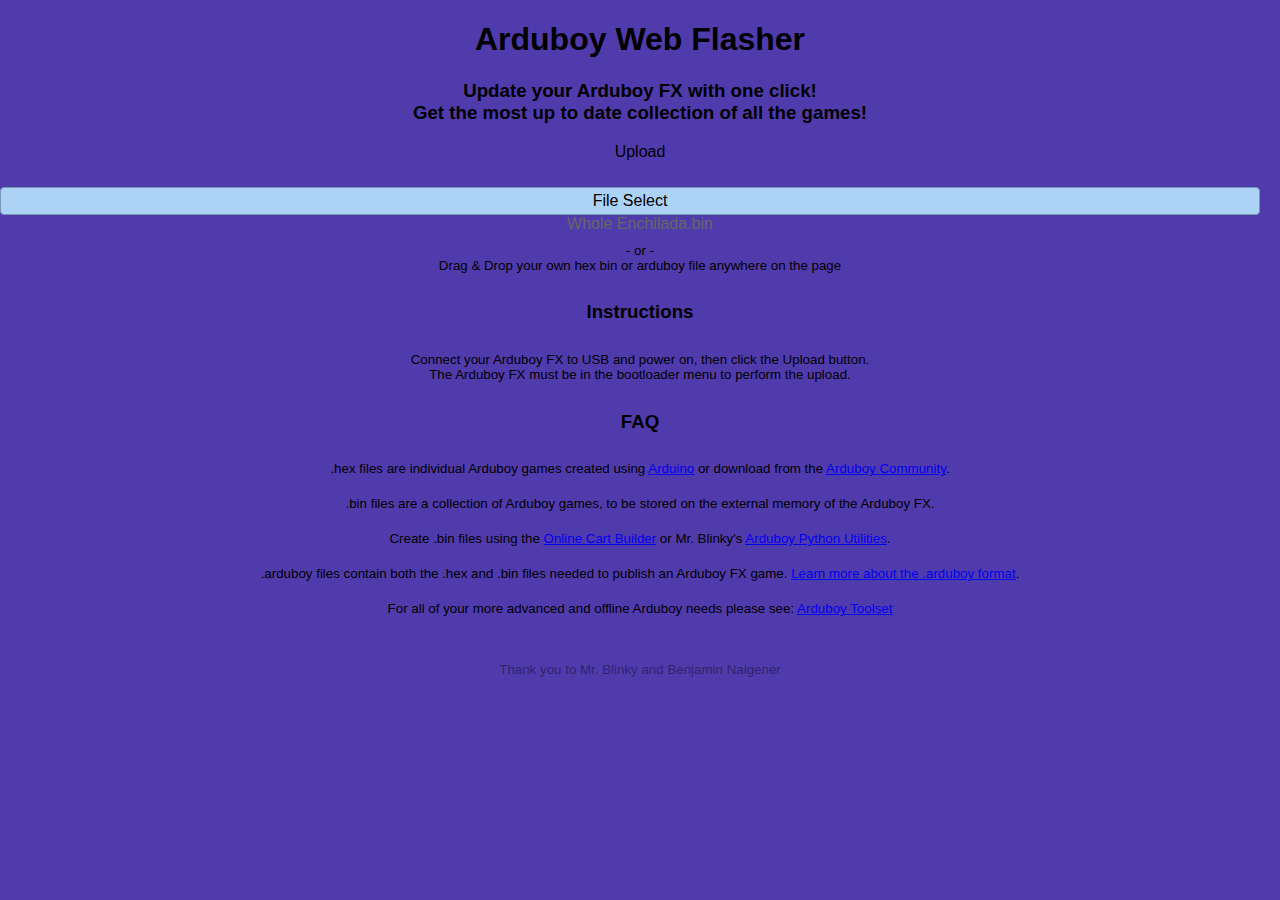
==== commit 42a71553: "cachebust" ====
--- a/index.html
+++ b/index.html
@@ -2,26 +2,26 @@
 <html>
   <head>
   
-<title>Arduboy Web Flasher</title>
-<meta name="description" content="One click to update your Arduboy FX over the web, no installation required.">
-
-<!-- Facebook Meta Tags -->
-<meta property="og:url" content="https://bateske.github.io/ArduboyWebFlasher/">
-<meta property="og:type" content="website">
-<meta property="og:title" content="Arduboy Web Flasher">
-<meta property="og:description" content="One click to update your Arduboy FX over the web, no installation required.">
-<meta property="og:image" content="https://bateske.github.io/ArduboyWebFlasher/images/social.jpg">
-
-<!-- Twitter Meta Tags -->
-<meta name="twitter:card" content="summary_large_image">
-<meta property="twitter:domain" content="bateske.github.io">
-<meta property="twitter:url" content="https://bateske.github.io/arduboywebflasher/">
-<meta name="twitter:title" content="Arduboy Web Flasher">
-<meta name="twitter:description" content="One click to update your Arduboy FX over the web, no installation required.">
-<meta name="twitter:image" content="https://bateske.github.io/ArduboyWebFlasher/images/social.jpg">
-	
-	
-    <link rel="stylesheet" href="style.css?cachebust=202312101" />
+	<title>Arduboy Web Flasher</title>
+	<meta name="description" content="One click to update your Arduboy FX over the web, no installation required.">
+
+	<!-- Facebook Meta Tags -->
+	<meta property="og:url" content="https://bateske.github.io/ArduboyWebFlasher/">
+	<meta property="og:type" content="website">
+	<meta property="og:title" content="Arduboy Web Flasher">
+	<meta property="og:description" content="One click to update your Arduboy FX over the web, no installation required.">
+	<meta property="og:image" content="https://bateske.github.io/ArduboyWebFlasher/images/social.jpg">
+
+	<!-- Twitter Meta Tags -->
+	<meta name="twitter:card" content="summary_large_image">
+	<meta property="twitter:domain" content="bateske.github.io">
+	<meta property="twitter:url" content="https://bateske.github.io/arduboywebflasher/">
+	<meta name="twitter:title" content="Arduboy Web Flasher">
+	<meta name="twitter:description" content="One click to update your Arduboy FX over the web, no installation required.">
+	<meta name="twitter:image" content="https://bateske.github.io/ArduboyWebFlasher/images/social.jpg">
+		
+	
+    <link rel="stylesheet" href="style.css?cachebust=2023121401" />
   </head>
   <body>
   
@@ -53,13 +53,14 @@
          <div id="fileName">Whole Enchilada.bin</div>
       </div>
    </div>
-   <div id="instructions">- or -<br>Drag & Drop your own .hex or .bin file anywhere on the page</div>
+   <div id="instructions">- or -<br>Drag & Drop your own <span class="interesting">hex</span> <span class="interesting">bin</span> or <span class="interesting">arduboy</span> file anywhere on the page</div>
    <h3>Instructions</h3>
    <div id="instructions">Connect your Arduboy FX to USB and power on, then click the Upload button.<BR>The Arduboy FX must be in the bootloader menu to perform the upload.</div>
    <h3>FAQ</h3>
    <div id="instructions">.hex files are individual Arduboy games created using <a href="https://community.arduboy.com/t/make-your-own-arduboy-game-part-1-setting-up-your-computer/7924">Arduino</a> or download from the <a href="https://community.arduboy.com/c/games/35">Arduboy Community</a>.</div>
       <div id="instructions">.bin files are a collection of Arduboy games, to be stored on the external memory of the Arduboy FX.</div>
 	     <div id="instructions">Create .bin files using the <a href="https://community.arduboy.com/t/arduboy-fx-cart-builder/10395">Online Cart Builder</a> or Mr. Blinky's <a href="https://community.arduboy.com/t/using-python/7745">Arduboy Python Utilities</a>.</div>
+	     <div id="instructions">.arduboy files contain both the .hex and .bin files needed to publish an Arduboy FX game. <a href="https://community.arduboy.com/t/arduboy-game-format-guide-arduboy-files/2784">Learn more about the .arduboy format</a>.</div>
 		    <div id="instructions">For all of your more advanced and offline Arduboy needs please see: <a href="https://community.arduboy.com/t/arduboy-toolset/11227">Arduboy Toolset</a></div>
    <br><br>
    <div class="credits">Thank you to Mr. Blinky and Benjamin Naigener</div>
@@ -67,11 +68,79 @@
 
 
 	
-	
-    <!-- HELPER FUNCTIONS -->
-    <script>
-	
-
+<script src="jszip.min.js"></script>
+
+<script>
+	
+
+// -- debug helper
+
+function debug(variableObject) {
+    for (let name in variableObject) {
+        console.log(`${name}: `, variableObject[name]);
+    }
+}
+
+// --- DOM Element object definitions ---
+
+const progressPercent = document.getElementById('progressPercent');
+const progressTime = document.getElementById('progressTime');
+const progressBar = document.getElementById('progressBar');
+const resetBtn = document.getElementById('resetBtn');
+const fileInput = document.getElementById('fileInput');
+const fileButton = document.getElementById('fileButton');
+const fileName = document.getElementById('fileName');
+const uploadBtn = document.getElementById('uploadBtn');
+
+uploadBtn.addEventListener('click', handleSubmit, false);
+resetBtn.addEventListener('click', handleReset, false);
+fileButton.addEventListener('click', () => fileInput.click());
+
+fileInput.addEventListener('change', (event) => {
+	const file = event.target.files[0];
+	if (file)
+		fileName.textContent = file.name;
+});
+
+
+// --- Drag Drop Handling ---
+
+
+let dragCounter = 0;
+
+document.addEventListener('dragenter', (e) => {
+	dragCounter++;
+	document.body.style.backgroundColor = '#9831c4'; // Change to your preferred color
+});
+
+document.addEventListener('dragleave', (e) => {
+	dragCounter--;
+	if (dragCounter === 0) {
+		document.body.style.backgroundColor = ''; // Revert to original color
+	}
+});
+
+document.addEventListener('dragover', (e) => {
+	e.preventDefault();
+});
+
+document.addEventListener('drop', (e) => {
+
+	dragCounter = 0; // Reset counter on drop
+	const fileDrop = e.dataTransfer.files[0];
+	if (fileDrop) {
+		fileName.textContent = fileDrop.name;
+		document.getElementById('fileInput').files = e.dataTransfer.files;
+		console.log(document.getElementById('fileInput').files);
+
+	}
+	document.body.style.backgroundColor = ''; // Revert to original color
+	e.preventDefault()
+});
+	
+	
+// --- Progress Bar Animation ---
+// Library calls: drawInit(), drawComplete() and drawPercentage(percentVal)
 
 function drawInit(){
 	uploadBtn.style.display = "none";
@@ -81,100 +150,99 @@
 	uploadBtn.style.display = "block";
 }
 
-	let currentAnimation = null;
-	let lastEndValue = 0; // Cache the last end value
-	let lastCallTime = 0; // Timestamp of the last function call
-	let currentValue = 0; // Current progress value
-	let progressHistory = []; // Stores history of progress values and timestamps
-
-	function drawPercentage(percentVal) {
-	    let now = Date.now();
-	    let timeElapsed = now - lastCallTime; // Time since last call
-	    lastCallTime = now; // Update the timestamp
-
-	    // Output the actual duration
-	    //console.log("Time Elapsed: ", timeElapsed, "ms");
-
-	    let endValue = Math.round(percentVal);
-		
-		if(percentVal>5){
-			// the beginning is slow and unfairly weights the average
-			progressHistory.push({
-				time: now,
-				value: endValue
-			});
+let currentAnimation = null;
+let lastEndValue = 0; // Cache the last end value
+let lastCallTime = 0; // Timestamp of the last function call
+let currentValue = 0; // Current progress value
+let progressHistory = []; // Stores history of progress values and timestamps
+
+function drawPercentage(percentVal) {
+	let now = Date.now();
+	let timeElapsed = now - lastCallTime; // Time since last call
+	lastCallTime = now; // Update the timestamp
+
+	let endValue = Math.round(percentVal);
+	
+	if(percentVal>5){
+		// the beginning is slow and unfairly weights the average
+		progressHistory.push({
+			time: now,
+			value: endValue
+		});
+	}
+	let estimatedTimeToComplete = Math.round(estimateTimeToComplete());
+
+	if (percentVal > 0) {
+		progressPercent.textContent = endValue + '%';
+		//console.log("Estimated Time to Complete: ", estimatedTimeToComplete, "seconds");
+		if (estimatedTimeToComplete == 0) {
+			if (percentVal == 100) {
+				progressTime.textContent = "Complete!";
+			} else {
+				progressTime.textContent = "Calculating...";
+			}
+
+		}		
+		else if(estimatedTimeToComplete > 60){
+			   const minutes = Math.floor(estimatedTimeToComplete / 60);
+			const seconds = estimatedTimeToComplete % 60;
+			let minWord = "minute";
+			if(minutes>1) minWord += "s";
+			let secWord = "second";
+			if(seconds>1) secWord += "s";
+			progressTime.innerHTML = minutes + " " + minWord + "<br>" + seconds + " " + secWord + " left";
 		}
-	    let estimatedTimeToComplete = Math.round(estimateTimeToComplete());
-
-	    if (percentVal > 0) {
-	        progressPercent.textContent = endValue + '%';
-	        console.log("Estimated Time to Complete: ", estimatedTimeToComplete, "seconds");
-	        if (estimatedTimeToComplete == 0) {
-	            if (percentVal == 100) {
-	                progressTime.textContent = "Complete!";
-	            } else {
-	                progressTime.textContent = "";
-	            }
-
-	        } 
-			else if(estimatedTimeToComplete > 60){
-				   const minutes = Math.floor(estimatedTimeToComplete / 60);
-				const seconds = estimatedTimeToComplete % 60;
-				progressTime.innerHTML = minutes + " minutes and<br>" + seconds + " seconds left";
-			}
-			else {
-	            progressTime.textContent = estimatedTimeToComplete + " seconds left";
-	        }
-
-	    }
-
-	    let progressColor = progressBar.getAttribute("data-progress-color");
-
-	    // Adjust animation speed based on new endValue
-	    let frameRate = calculateFrameRate(timeElapsed, endValue);
-
-	    if (currentAnimation !== null) {
-	        cancelAnimationFrame(currentAnimation);
-	    }
-
-	    function animate(step) {
-	        if (currentValue > endValue) {
-	            currentValue = currentValue - step;
-	        } else {
-	            currentValue = Math.min(currentValue + step, endValue);
-	        }
-
-	        progressBar.style.background = `conic-gradient(${progressColor} ${
-            currentValue * 3.6
-        }deg, ${progressBar.getAttribute("data-bg-color")} 0deg)`;
-
-	        if (currentValue + endValue == 0) {
-	            progressBar.style.background = '';
-	            progressHistory = [];
-	        }
-
-	        currentAnimation = requestAnimationFrame(() => animate(frameRate));
-	    }
-
-	    animate(frameRate);
+		else {
+			progressTime.textContent = estimatedTimeToComplete + " seconds left";
+		}
+
 	}
 
-	function calculateFrameRate(timeElapsed, endValue) {
-	    let baseFrameRate = 0.02;
-	    let expectedDuration = 500; // Adjust as needed
-
-	    if (endValue === 0) {
-	        progressTime.textContent = '';
-	        progressPercent.textContent = '';
-
-	        return 5; // Faster frame rate for resetting
-	    } else if (timeElapsed > 0) {
-	        let dynamicRate = baseFrameRate * (expectedDuration / timeElapsed);
-	        return dynamicRate * (endValue - currentValue);
-	    } else {
-	        return baseFrameRate;
-	    }
+	let progressColor = progressBar.getAttribute("data-progress-color");
+
+	// Adjust animation speed based on new endValue
+	let frameRate = calculateFrameRate(timeElapsed, endValue);
+
+	if (currentAnimation !== null) {
+		cancelAnimationFrame(currentAnimation);
 	}
+
+	function animate(step) {
+		if (currentValue > endValue) {
+			currentValue = currentValue - step;
+		} else {
+			currentValue = Math.min(currentValue + step, endValue);
+		}
+
+		progressBar.style.background = 'conic-gradient('+progressColor+' '+currentValue * 3.6+'deg, '+ progressBar.getAttribute("data-bg-color")+' 0deg)';
+
+		if (currentValue + endValue == 0) {
+			progressBar.style.background = '';
+			progressHistory = [];
+		}
+
+		currentAnimation = requestAnimationFrame(() => animate(frameRate));
+	}
+
+	animate(frameRate);
+}
+
+function calculateFrameRate(timeElapsed, endValue) {
+	let baseFrameRate = 0.02;
+	let expectedDuration = 500; // Adjust as needed
+
+	if (endValue === 0) {
+		progressTime.textContent = '';
+		progressPercent.textContent = '';
+
+		return 5; // Faster frame rate for resetting
+	} else if (timeElapsed > 0) {
+		let dynamicRate = baseFrameRate * (expectedDuration / timeElapsed);
+		return dynamicRate * (endValue - currentValue);
+	} else {
+		return baseFrameRate;
+	}
+}
 
 
 let counter = 0;
@@ -201,7 +269,7 @@
 }
 
 function computeEstimate() {
-    if (progressHistory.length < 3) {
+    if (progressHistory.length < 5) {
         return 0; // Not enough data to calculate
     }
 
@@ -227,669 +295,845 @@
 }
 
 
-
-
-	let dragCounter = 0;
-
-	document.addEventListener('dragenter', (e) => {
-	    dragCounter++;
-	    document.body.style.backgroundColor = '#9831c4'; // Change to your preferred color
+// --- End of DOM Manipulation ---
+
+
+// --- Library Interface ---
+
+
+
+function processArduboyInfo(info) {
+	
+	
+	let fileName = '';
+	let flashData = '';
+	let flashSave = '';
+	
+	
+
+if (info.binaries && info.binaries.length > 0) {
+    const binaries = info.binaries;
+
+    binaries.forEach(binary => {
+         fileName = binary.filename;
+         flashData = binary.flashdata;
+         flashSave = binary.flashsave;
+
+    });
+} else {
+    console.log("No binaries found in the JSON");
+}
+
+ return { fileName, flashData, flashSave };
+}
+
+function fixJSON(inputJSON) {
+    let lines = inputJSON.split("\n");
+    
+    for (let i = 0; i < lines.length - 1; i++) {
+        let line = lines[i].trim();
+        let nextLine = lines[i + 1].trim();
+
+        if (line.endsWith(",") && (nextLine.startsWith("]") || nextLine.startsWith("}"))) {
+            lines[i] = line.substring(0, line.length - 1);
+        }
+    }
+
+    return lines.join("\n");
+}
+
+function padToMultiple(data, multiple) {
+    const remainder = data.length % multiple;
+    if (remainder === 0) return data; // Already a multiple, no padding needed
+
+    const paddingLength = multiple - remainder;
+    const padding = new Uint8Array(paddingLength).fill(0xFF); // Create padding with 0xFF
+    return Uint8Array.from([...data, ...padding]); // Combine data and padding
+}
+
+function padDataToBlockSize(data, blockSize) {
+    const dataSize = data.length;
+    const remainder = dataSize % blockSize;
+    const paddingSize = remainder === 0 ? 0 : blockSize - remainder;
+    const paddedData = new Uint8Array(paddingSize + dataSize).fill(0xFF);
+
+    paddedData.set(data, paddingSize); // Copy original data to the end of the new array
+    return paddedData;
+}
+
+
+async function loadFile(file) {
+    var zip = new JSZip();
+
+    try {
+        const zipContents = await JSZip.loadAsync(file);
+        const content = await zipContents.file("info.json").async("string");
+
+        let fixedJSON = fixJSON(content);
+        const info = JSON.parse(fixedJSON);
+        const {
+            fileName,
+            flashData,
+            flashSave
+        } = processArduboyInfo(info);
+
+        let hexFileData,
+        flashFileData,
+        saveFileData;
+
+        if (fileName) {
+            console.log("Hex File: ", fileName);
+            hexFileData = await zipContents.file(fileName).async("string");
+        }
+        if (flashData) {
+            console.log("Bin File: ", flashData);
+            flashFileData = await zipContents.file(flashData).async("uint8array");
+        }
+        if (flashSave) {
+            console.log("Save File: ", flashSave);
+            saveFileData = await zipContents.file(flashSave).async("uint8array");
+        } else {
+            console.log("No Save File Detected");
+        }
+
+        let devData;
+
+        if (flashFileData) {
+            console.log("flashFileData: ", flashFileData.length);
+            flashFileData = padToMultiple(flashFileData, 256); //FX_PAGESIZE
+            console.log("flashFileDataPadded: ", flashFileData.length);
+            devData = flashFileData;
+        }
+
+        if (saveFileData) {
+            console.log("saveFileData: ", saveFileData.length);
+            saveFileData = padToMultiple(saveFileData, 4096);
+            console.log("flashFileDataPadded: ", flashFileData.length);
+            if (flashFileData) {
+                devData = devData + saveFileData;
+            } else {
+                console.log("Save File found, but no Data File. Aborting!");
+                return;
+            }
+        }
+
+        console.log("devDataLength: ", devData.length);
+
+        const paddedData = padDataToBlockSize(devData, FX_BLOCKSIZE);
+        console.log("devDataPadded:", paddedData.length); // This should now be a multiple of 65536
+
+        await flashArduboy(hexFileData, paddedData);
+
+        // Additional processing with hexFileData, flashFileData, saveFileData
+    } catch (e) {
+        console.error("Error processing file:", e);
+    }
+}
+
+
+async function handleSubmit(e) {
+
+    if (!("serial" in navigator)) {
+        alert("Please use Chromium based browsers!");
+        return;
+    }
+
+    let fileType = 0;
+    let fileContents;
+
+    let file = fileInput.files[0];
+    const readerF = new FileReader();
+
+    if (!file) {
+
+        // If no file is provided, use the default file
+
+        const response = await fetch('Whole Enchilada.bin');
+        if (!response.ok) {
+            alert("Error loading default file");
+            return;
+        }
+        fileType = 2;
+        console.log("awaiting blob");
+        file = await response.blob();
+        console.log("blobbed");
+
+    } else {
+
+        //User uploaded a file, determine if it is a HEX or BIN and set the fileType
+
+        const name = fileInput.files[0].name;
+        const lastDot = name.lastIndexOf('.');
+        const fileName = name.substring(0, lastDot);
+        const ext = name.substring(lastDot + 1);
+
+        if (ext == "hex") {
+            console.log("hex file detected");
+            fileType = 1;
+        } else if (ext == "bin") {
+            console.log("bin file detected");
+            fileType = 2;
+        } else if (ext == "arduboy") {
+            console.log("arduboy file detected");
+            fileType = 3;
+        } else {
+            alert("Only .hex .bin and .arduboy files are supported");
+        }
+    }
+
+    readerF.onload = async function (event) {
+
+        fileContents = event.target.result;
+
+        if (fileType == 1) {
+            flashHex(fileContents);
+        } else if (fileType == 2) {
+
+            const uint8ArrayData = new Uint8Array(fileContents);
+            flashFx(uint8ArrayData);
+        }
+
+    };
+
+    if (fileType == 1) {
+        readerF.readAsText(file);
+    } else if (fileType == 2) {
+        readerF.readAsArrayBuffer(file);
+    } else if (fileType == 3) {
+        // will need to process zip here?
+        // just calling to debugge
+
+        loadFile(file);
+
+        //flashArduboy();
+    }
+
+}
+// --- End Library Interface ---
+
+
+// --- Begin Library Functions ---
+
+
+// --- Hex Parser --- 
+
+
+// based on code by benjamin naigener https://github.com/benjaminaigner/avr109-webserial
+//credits: https://stackoverflow.com/questions/38987784/how-to-convert-a-hexadecimal-string-to-uint8array-and-back-in-javascript
+const fromHexString = hexString =>
+	new Uint8Array(hexString.match(/.{1,2}/g).map(byte => parseInt(byte, 16)));
+
+//Intel Hex record types
+const DATA = 0,
+END_OF_FILE = 1,
+EXT_SEGMENT_ADDR = 2,
+START_SEGMENT_ADDR = 3,
+EXT_LINEAR_ADDR = 4,
+START_LINEAR_ADDR = 5;
+
+const EMPTY_VALUE = 0xFF;
+
+/* intel_hex.parse(data)
+`data` - Intel Hex file (string in ASCII format or Buffer Object)
+`bufferSize` - the size of the Buffer containing the data (optional)
+
+returns an Object with the following properties:
+- data - data as a Buffer Object, padded with 0xFF
+where data is empty.
+- startSegmentAddress - the address provided by the last
+start segment address record; null, if not given
+- startLinearAddress - the address provided by the last
+start linear address record; null, if not given
+Special thanks to: http://en.wikipedia.org/wiki/Intel_HEX
+ */
+	 
+function parseIntelHex(data) {
+	//if(data instanceof Buffer)
+	data = data.toString("ascii");
+	//Initialization
+	var buf = new Uint8Array(32768); //max. words in mega32u4
+	var bufLength = 0, //Length of data in the buffer
+	highAddress = 0, //upper address
+	startSegmentAddress = null,
+	startLinearAddress = null,
+	lineNum = 0, //Line number in the Intel Hex string
+	pos = 0; //Current position in the Intel Hex string
+	const SMALLEST_LINE = 11;
+	while (pos + SMALLEST_LINE <= data.length) {
+		//Parse an entire line
+		if (data.charAt(pos++) != ":")
+			throw new Error("Line " + (lineNum + 1) +
+				" does not start with a colon (:).");
+		else
+			lineNum++;
+		//Number of bytes (hex digit pairs) in the data field
+		var dataLength = parseInt(data.substr(pos, 2), 16);
+		pos += 2;
+		//Get 16-bit address (big-endian)
+		var lowAddress = parseInt(data.substr(pos, 4), 16);
+		pos += 4;
+		//Record type
+		var recordType = parseInt(data.substr(pos, 2), 16);
+		pos += 2;
+		//Data field (hex-encoded string)
+		var dataField = data.substr(pos, dataLength * 2);
+		if (dataLength)
+			var dataFieldBuf = fromHexString(dataField);
+		else
+			var dataFieldBuf = new Uint8Array();
+		pos += dataLength * 2;
+		//Checksum
+		var checksum = parseInt(data.substr(pos, 2), 16);
+		pos += 2;
+		//Validate checksum
+		var calcChecksum = (dataLength + (lowAddress >> 8) +
+			lowAddress + recordType) & 0xFF;
+		for (var i = 0; i < dataLength; i++)
+			calcChecksum = (calcChecksum + dataFieldBuf[i]) & 0xFF;
+		calcChecksum = (0x100 - calcChecksum) & 0xFF;
+		if (checksum != calcChecksum)
+			throw new Error("Invalid checksum on line " + lineNum +
+				": got " + checksum + ", but expected " + calcChecksum);
+		//Parse the record based on its recordType
+		switch (recordType) {
+		case DATA:
+			var absoluteAddress = highAddress + lowAddress;
+			//Expand buf, if necessary
+			/*if(absoluteAddress + dataLength >= buf.length)
+		{
+			var tmp = Buffer.alloc((absoluteAddress + dataLength) * 2);
+			buf.copy(tmp, 0, 0, bufLength);
+			buf = tmp;
+			}*/
+			//Write over skipped bytes with EMPTY_VALUE
+			if (absoluteAddress > bufLength)
+				buf.fill(EMPTY_VALUE, bufLength, absoluteAddress);
+			//Write the dataFieldBuf to buf
+			//dataFieldBuf.copy(buf, absoluteAddress);
+			dataFieldBuf.forEach(function (val, index) {
+				buf[absoluteAddress + index] = val;
+			});
+			bufLength = Math.max(bufLength, absoluteAddress + dataLength);
+			break;
+		case END_OF_FILE:
+			if (dataLength != 0)
+				throw new Error("Invalid EOF record on line " +
+					lineNum + ".");
+			return {
+				"data": buf.slice(0, bufLength),
+				"startSegmentAddress": startSegmentAddress,
+				"startLinearAddress": startLinearAddress
+			};
+			break;
+		case EXT_SEGMENT_ADDR:
+			if (dataLength != 2 || lowAddress != 0)
+				throw new Error("Invalid extended segment address record on line " +
+					lineNum + ".");
+			highAddress = parseInt(dataField, 16) << 4;
+			break;
+		case START_SEGMENT_ADDR:
+			if (dataLength != 4 || lowAddress != 0)
+				throw new Error("Invalid start segment address record on line " +
+					lineNum + ".");
+			startSegmentAddress = parseInt(dataField, 16);
+			break;
+		case EXT_LINEAR_ADDR:
+			if (dataLength != 2 || lowAddress != 0)
+				throw new Error("Invalid extended linear address record on line " +
+					lineNum + ".");
+			highAddress = parseInt(dataField, 16) << 16;
+			break;
+		case START_LINEAR_ADDR:
+			if (dataLength != 4 || lowAddress != 0)
+				throw new Error("Invalid start linear address record on line " +
+					lineNum + ".");
+			startLinearAddress = parseInt(dataField, 16);
+			break;
+		default:
+			throw new Error("Invalid record type (" + recordType +
+				") on line " + lineNum);
+			break;
+		}
+		//Advance to the next line
+		if (data.charAt(pos) == "\r")
+			pos++;
+		if (data.charAt(pos) == "\n")
+			pos++;
+	}
+	throw new Error("Unexpected end of input: missing or invalid EOF record.");
+};
+
+
+// --- Helper Functions ---
+
+function waitforme(milisec) {
+	return new Promise(resolve => {
+		setTimeout(() => {
+			resolve('')
+		}, milisec);
+	})
+}
+
+
+const equals = (a, b) =>
+a.length === b.length &&
+a.every((v, i) => v === b[i]);
+
+
+// --- Web Serial API Calls after this point ---
+
+
+
+let filters = [{ // Port filters for Arduino Leonardo in Bootloader and Application Mode
+		usbVendorId: 0x2341,
+		usbProductId: 0x0036
+	}, {
+		usbVendorId: 0x2341,
+		usbProductId: 0x8036
+	}
+];
+	
+	
+async function handleReset(e) {
+	if (!("serial" in navigator)) {
+		alert("Please use Chromium based browsers!");
+	}
+	port = await navigator.serial.requestPort({
+		filters
 	});
-
-	document.addEventListener('dragleave', (e) => {
-	    dragCounter--;
-	    if (dragCounter === 0) {
-	        document.body.style.backgroundColor = ''; // Revert to original color
-	    }
+	await port.open({
+		baudRate: 1200
 	});
-
-	document.addEventListener('dragover', (e) => {
-	    e.preventDefault();
-	});
-
-	document.addEventListener('drop', (e) => {
-
-	    dragCounter = 0; // Reset counter on drop
-	    const fileDrop = e.dataTransfer.files[0];
-	    if (fileDrop) {
-	        fileName.textContent = fileDrop.name;
-	        document.getElementById('fileInput').files = e.dataTransfer.files;
-	        console.log(document.getElementById('fileInput').files);
-
-	    }
-	    document.body.style.backgroundColor = ''; // Revert to original color
-	    e.preventDefault()
-	});
-
-	// based on code by benjamin naigener https://github.com/benjaminaigner/avr109-webserial
-	//credits: https://stackoverflow.com/questions/38987784/how-to-convert-a-hexadecimal-string-to-uint8array-and-back-in-javascript
-	const fromHexString = hexString =>
-	    new Uint8Array(hexString.match(/.{1,2}/g).map(byte => parseInt(byte, 16)));
-
-
-
-
-
-
-	//Intel Hex record types
-	const DATA = 0,
-	END_OF_FILE = 1,
-	EXT_SEGMENT_ADDR = 2,
-	START_SEGMENT_ADDR = 3,
-	EXT_LINEAR_ADDR = 4,
-	START_LINEAR_ADDR = 5;
-
-	const EMPTY_VALUE = 0xFF;
-
-	/* intel_hex.parse(data)
-	`data` - Intel Hex file (string in ASCII format or Buffer Object)
-	`bufferSize` - the size of the Buffer containing the data (optional)
-
-	returns an Object with the following properties:
-	- data - data as a Buffer Object, padded with 0xFF
-	where data is empty.
-	- startSegmentAddress - the address provided by the last
-	start segment address record; null, if not given
-	- startLinearAddress - the address provided by the last
-	start linear address record; null, if not given
-	Special thanks to: http://en.wikipedia.org/wiki/Intel_HEX
-	 */
-	function parseIntelHex(data) {
-	    //if(data instanceof Buffer)
-	    data = data.toString("ascii");
-	    //Initialization
-	    var buf = new Uint8Array(32768); //max. words in mega32u4
-	    var bufLength = 0, //Length of data in the buffer
-	    highAddress = 0, //upper address
-	    startSegmentAddress = null,
-	    startLinearAddress = null,
-	    lineNum = 0, //Line number in the Intel Hex string
-	    pos = 0; //Current position in the Intel Hex string
-	    const SMALLEST_LINE = 11;
-	    while (pos + SMALLEST_LINE <= data.length) {
-	        //Parse an entire line
-	        if (data.charAt(pos++) != ":")
-	            throw new Error("Line " + (lineNum + 1) +
-	                " does not start with a colon (:).");
-	        else
-	            lineNum++;
-	        //Number of bytes (hex digit pairs) in the data field
-	        var dataLength = parseInt(data.substr(pos, 2), 16);
-	        pos += 2;
-	        //Get 16-bit address (big-endian)
-	        var lowAddress = parseInt(data.substr(pos, 4), 16);
-	        pos += 4;
-	        //Record type
-	        var recordType = parseInt(data.substr(pos, 2), 16);
-	        pos += 2;
-	        //Data field (hex-encoded string)
-	        var dataField = data.substr(pos, dataLength * 2);
-	        if (dataLength)
-	            var dataFieldBuf = fromHexString(dataField);
-	        else
-	            var dataFieldBuf = new Uint8Array();
-	        pos += dataLength * 2;
-	        //Checksum
-	        var checksum = parseInt(data.substr(pos, 2), 16);
-	        pos += 2;
-	        //Validate checksum
-	        var calcChecksum = (dataLength + (lowAddress >> 8) +
-	            lowAddress + recordType) & 0xFF;
-	        for (var i = 0; i < dataLength; i++)
-	            calcChecksum = (calcChecksum + dataFieldBuf[i]) & 0xFF;
-	        calcChecksum = (0x100 - calcChecksum) & 0xFF;
-	        if (checksum != calcChecksum)
-	            throw new Error("Invalid checksum on line " + lineNum +
-	                ": got " + checksum + ", but expected " + calcChecksum);
-	        //Parse the record based on its recordType
-	        switch (recordType) {
-	        case DATA:
-	            var absoluteAddress = highAddress + lowAddress;
-	            //Expand buf, if necessary
-	            /*if(absoluteAddress + dataLength >= buf.length)
-	        {
-	            var tmp = Buffer.alloc((absoluteAddress + dataLength) * 2);
-	            buf.copy(tmp, 0, 0, bufLength);
-	            buf = tmp;
-	            }*/
-	            //Write over skipped bytes with EMPTY_VALUE
-	            if (absoluteAddress > bufLength)
-	                buf.fill(EMPTY_VALUE, bufLength, absoluteAddress);
-	            //Write the dataFieldBuf to buf
-	            //dataFieldBuf.copy(buf, absoluteAddress);
-	            dataFieldBuf.forEach(function (val, index) {
-	                buf[absoluteAddress + index] = val;
-	            });
-	            bufLength = Math.max(bufLength, absoluteAddress + dataLength);
-	            break;
-	        case END_OF_FILE:
-	            if (dataLength != 0)
-	                throw new Error("Invalid EOF record on line " +
-	                    lineNum + ".");
-	            return {
-	                "data": buf.slice(0, bufLength),
-	                "startSegmentAddress": startSegmentAddress,
-	                "startLinearAddress": startLinearAddress
-	            };
-	            break;
-	        case EXT_SEGMENT_ADDR:
-	            if (dataLength != 2 || lowAddress != 0)
-	                throw new Error("Invalid extended segment address record on line " +
-	                    lineNum + ".");
-	            highAddress = parseInt(dataField, 16) << 4;
-	            break;
-	        case START_SEGMENT_ADDR:
-	            if (dataLength != 4 || lowAddress != 0)
-	                throw new Error("Invalid start segment address record on line " +
-	                    lineNum + ".");
-	            startSegmentAddress = parseInt(dataField, 16);
-	            break;
-	        case EXT_LINEAR_ADDR:
-	            if (dataLength != 2 || lowAddress != 0)
-	                throw new Error("Invalid extended linear address record on line " +
-	                    lineNum + ".");
-	            highAddress = parseInt(dataField, 16) << 16;
-	            break;
-	        case START_LINEAR_ADDR:
-	            if (dataLength != 4 || lowAddress != 0)
-	                throw new Error("Invalid start linear address record on line " +
-	                    lineNum + ".");
-	            startLinearAddress = parseInt(dataField, 16);
-	            break;
-	        default:
-	            throw new Error("Invalid record type (" + recordType +
-	                ") on line " + lineNum);
-	            break;
-	        }
-	        //Advance to the next line
-	        if (data.charAt(pos) == "\r")
-	            pos++;
-	        if (data.charAt(pos) == "\n")
-	            pos++;
-	    }
-	    throw new Error("Unexpected end of input: missing or invalid EOF record.");
-	};
-
-
-
-	// flash FX -------------------------------------------------
-	// flash FX -------------------------------------------------
-	// flash FX -------------------------------------------------
-	// flash FX -------------------------------------------------
-	// flash FX -------------------------------------------------
-	// flash FX -------------------------------------------------
-	// flash FX -------------------------------------------------
-	// flash FX -------------------------------------------------
-	// flash FX -------------------------------------------------
-	// flash FX -------------------------------------------------
-	// flash FX -------------------------------------------------
-	// flash FX -------------------------------------------------
-	// flash FX -------------------------------------------------
-	// flash FX -------------------------------------------------
-	// flash FX -------------------------------------------------
-	// flash FX -------------------------------------------------
-
-
-	// flash FX -------------------------------------------------
-	// flash FX -------------------------------------------------
-
-
-	async function flashFx(flashData, pageNumber, reader, writer, verify = false) {
-	    const FX_PAGESIZE = 256;
-	    const FX_BLOCKSIZE = 65536;
-	    const FX_PAGES_PER_BLOCK = FX_BLOCKSIZE / FX_PAGESIZE;
-
-	    if (!flashData.length) {
-	        throw new Error("No flash data provided!");
-	    }
-
-	    const writeAndRead = async(data) => {
-	        await writer.write(data);
-	        const {
-	            value
-	        } = await reader.read(1);
-
-	        return value;
-	    };
-
-
-	    await writer.write(new Uint8Array([120, 0xC2])); // red led and disable buttons
-
-	    // Start the flashing process
-
-	    let blocks = Math.ceil(flashData.length / FX_BLOCKSIZE);
-	    console.log(`Flashing ${blocks} blocks to FX`);
+	await waitforme(500);
+	await port.close();
+	await waitforme(500);
+}
+
+class SerialPortManager {
+    constructor() {
+        this.port = null;
+        this.writer = null;
+        this.reader = null;
+    }
+
+	async initPort() {
+		this.port = await navigator.serial.requestPort({ filters });
+		await this.port.open({ baudRate: 115200, bufferSize: 65536 });
+		this.writer = this.port.writable.getWriter();
+		this.reader = this.port.readable.getReader();
+	}
+	
+	async writeAndRead(data) {
+		await this.writer.write(data);
+		const { value } = await this.reader.read(1);
+		return value;
+	}
+
+    async cleanup() {
+        if (this.reader) {
+            try {
+                this.reader.releaseLock();
+            } catch (error) {
+                console.error("Error releasing reader lock:", error);
+            }
+        }
+
+        if (this.writer) {
+            try {
+                this.writer.releaseLock();
+            } catch (error) {
+                console.error("Error releasing writer lock:", error);
+            }
+        }
+
+        if (this.port) {
+            try {
+                await this.port.close();
+            } catch (error) {
+                console.error("Error closing the port:", error);
+            }
+        }
+    }
+}
+
+
+async function beginProgramming(serialManager) {
+    await serialManager.writer.write(new Uint8Array([0x53])); //trigger update by sending programmer ID command
+    await waitforme(500);
+    // TODO -- should be doing a read and verifying it returns "ARDUBOY"
+    await serialManager.writer.write(new Uint8Array([120, 0xC2])); // red led and disable buttons
+    drawPercentage(0);
+		drawInit();
+}
+
+
+async function endProgramming(serialManager) {
+    await serialManager.writer.write(new Uint8Array([120, 0x40])); // red led off and enable buttons
+    drawPercentage(100);
+    setTimeout(function () {
+        drawComplete();
+        drawPercentage(0);
+    }, 5000);
+}
+
+const HEADER_START_STRING = "ARDUBOY";
+const HEADER_START_BYTES = new TextEncoder().encode(HEADER_START_STRING);
+const HEADER_LENGTH = 256;
+const SLOT_SIZE_HEADER_INDEX = 12;
+
+const FX_PAGESIZE = 256;
+const FX_BLOCKSIZE = 65536;
+const FX_PAGES_PER_BLOCK = FX_BLOCKSIZE / FX_PAGESIZE;
+
+const FX_FULLCART_SIZE = 16777216;
+const FX_BLOCKS_PER_FULLCART = FX_FULLCART_SIZE / FX_BLOCKSIZE;
+
+
+async function flashBlock(serialManager, writeBlock, flashData, readBlock) {
+	
+	if (readBlock === undefined || readBlock === null) {
+        readBlock = writeBlock;
+    }
+	
+    let blockAddr = writeBlock * FX_BLOCKSIZE / FX_PAGESIZE;
+	let readOffset = readBlock * FX_BLOCKSIZE;
+   debug({writeBlock});
+   debug({readBlock});
+   
+   const addrCommand = new Uint8Array(['A'.charCodeAt(0), blockAddr >> 8, blockAddr & 0xFF]);
+   
+   debug({addrCommand});
+   
+
+    await serialManager.writeAndRead( addrCommand ); // address command
+
+    let dataSlice = flashData.slice(readOffset, readOffset + FX_BLOCKSIZE);
+    console.log("Length of data Block:", dataSlice.length);
+    let realBlockLen = dataSlice.length;
+debug({dataSlice});
+    await serialManager.writer.write(new Uint8Array(['B'.charCodeAt(0), realBlockLen >> 8, realBlockLen & 0xFF, 'C'.charCodeAt(0)])); // data command
+    await serialManager.writer.write(dataSlice); // data write
+    console.log("Block written! attempting to Read");
+
+    await serialManager.reader.read(1); 
+    console.log("read complete!");
+}
+
+
+
+
+
+async function flashFx(flashData, pageNumber = 0, verify = false) {
+    if (!flashData.length) {
+        throw new Error("No flash data provided!");
+    }
+
+
+    const serial1 = new SerialPortManager();
+    await serial1.initPort();
+    await beginProgramming(serial1);
+
+    let blocks = Math.ceil(flashData.length / FX_BLOCKSIZE);
+    console.log('Flashing ${blocks} blocks to FX');
+
+    for (let block = 0; block < blocks; block++) {
+			drawPercentage((block / blocks) * 100);
+        await flashBlock(serial1, block, flashData);
+
+        if (verify) {
+            // TODO -- TEST and get working --- UNTESTED
+            await serial1.writeAndRead(new Uint8Array(['A'.charCodeAt(0), blockAddr >> 8, blockAddr & 0xFF])); 
+            await serial1.writeAndRead(new Uint8Array(['g'.charCodeAt(0), blockLen >> 8, blockLen & 0xFF, 'C'.charCodeAt(0)]));
+            const verifyData = await serial1.reader.read(blockLen);
+            if (!equals(verifyData, flashData.slice(block * FX_BLOCKSIZE, block * FX_BLOCKSIZE + blockLen))) {
+                throw new Error('FX verify failed at address ${blockAddr.toString(16)}. Upload unsuccessful.');
+            }
+        }
+
+    }
+
+    await endProgramming(serial1);
+    await serial1.cleanup();
+
+    console.log("Success in flashing FX!!");
+
+}
+
+
+async function leaveBootloader(serialManager) {
+    await serialManager.writer.write(new Uint8Array([0x4C])); //"L" -> leave programming mode
+    await serialManager.writer.write(new Uint8Array([120, 0x40])); // red led off and enable buttons
+    await waitforme(5);
+    await serialManager.writer.write(new Uint8Array([0x45])); //"E" -> exit bootloader
+}
+
+
+function flashHexPage(flashData, pageStart) {
+    let data, pad, txx;
+
+
+    // Check if this is the last page (possibly incomplete -> fill with 0xFF)
+    if (pageStart + 128 > flashData.data.length) {
+        data = flashData.data.slice(pageStart); // Take the remaining bit
+        pad = new Uint8Array(128 - data.length); // Create a new padding array
+        pad.fill(0xFF);
+        txx = Uint8Array.from([ ...data, ...pad]); // Concat command, remaining data, and padding
+        console.log("last page");
+    } else {
+        data = flashData.data.slice(pageStart, pageStart + 128); // Take subarray with 128B
+        txx = Uint8Array.from([ ...data]); // Concatenate command with page data
+    }
+
+    return txx;
+}	
+
+async function flashHex(hexData) {
+    if (!hexData.length) {
+        throw new Error("No hex data provided!");
+    }
+    let pageStart = 0;
+    let address = 0;
+
+    let flashData = parseIntelHex(hexData);
+
+    const serial1 = new SerialPortManager();
+    await serial1.initPort();
+    await beginProgramming(serial1);
+
+    do {
+        drawPercentage((pageStart / flashData.data.length) * 100);
+
+        await serial1.writeAndRead(new Uint8Array([0x41, (address >> 8) & 0xFF, address & 0xFF])); //addresss command
+        let txx = flashHexPage(flashData, pageStart); //generate  page data
+        cmd = new Uint8Array([0x42, 0x00, 0x80, 0x46]); //flash page write command ('B' + 2bytes size + 'F')
+
+        await serial1.writer.write(cmd);
+        await serial1.writeAndRead(txx); //write the page data
+
+        pageStart += 128;
+        address += 64;
+    } while (pageStart < flashData.data.length);
+
+    await waitforme(500);
+    await leaveBootloader(serial1);
+    await endProgramming(serial1);
+
+    await serial1.cleanup();
+
+    console.log("finished!");
+
+}
+
+
+
+
+
+
+
+
+// Function to check if the data at the given index is an FX slot
+function isSlot(fullData, index) {
+
+    return HEADER_START_BYTES.every((byte, offset) => {
+        const fullDataByte = fullData[index + offset];
+        //console.log(`Comparing: HEADER_START_BYTES[${offset}] = ${byte}, fullData[${index + offset}] = ${fullDataByte}`);
+        return byte === fullDataByte;
+    });
+}
+
+// Function to get a 2-byte value from the data (big endian)
+function get2ByteValue(fullData, index) {
+    return new DataView(fullData.buffer).getUint16(index, false); // false for big-endian
+}
+
+// Function to get the size in bytes of the FX slot
+function getSlotSizeBytes(fullData, index) {
+    return get2ByteValue(fullData, index + SLOT_SIZE_HEADER_INDEX) * FX_PAGESIZE;
+}
+
+
+
+
+async function readAndCombineData(serialManager, readLen) {
+    let combinedData = new Uint8Array(0);
+
+    while (true) {
+        const readResult = await serialManager.reader.read(readLen);
+        if (readResult.done) {
+            // Handle the end of the stream if necessary.
+            break;
+        }
+
+        const newData = readResult.value;
 		
-	    for (let block = 0; block < blocks; block++) {
-
-	        let blockAddr = pageNumber + block * FX_BLOCKSIZE / FX_PAGESIZE;
-	        let blockLen = FX_BLOCKSIZE;
-	        // Write block
-	        console.log("Writing Block: ", block);
-	        drawPercentage((block / blocks) * 100);
-
-	        await writeAndRead(new Uint8Array(['A'.charCodeAt(0), blockAddr >> 8, blockAddr & 0xFF]));
-
-	        let dataSlice = flashData.slice(block * FX_BLOCKSIZE, block * FX_BLOCKSIZE + blockLen);
-	        console.log("Length of data Block: ", dataSlice.length);
-	        let realBlockLen = dataSlice.length;
-	        await writer.write(new Uint8Array(['B'.charCodeAt(0), realBlockLen >> 8, blockLen & 0xFF, 'C'.charCodeAt(0)]));
-
-	        await writer.write(dataSlice);
-	        console.log("Block written! attempting to Read");
-	        await reader.read(1);
-	        console.log("read complete!");
-
-	        if (verify) {
-	            // TODO -- TEST and get working --- UNTESTED
-	            //await writeAndRead(/* Command for verification */);
-	            await writeAndRead(new Uint8Array(['A'.charCodeAt(0), blockAddr >> 8, blockAddr & 0xFF]));
-	            await writeAndRead(new Uint8Array(['g'.charCodeAt(0), blockLen >> 8, blockLen & 0xFF, 'C'.charCodeAt(0)]));
-	            const verifyData = await reader.read(blockLen);
-	            if (!equals(verifyData, flashData.slice(block * FX_BLOCKSIZE, block * FX_BLOCKSIZE + blockLen))) {
-	                throw new Error(`FX verify failed at address ${blockAddr.toString(16)}. Upload unsuccessful.`);
-	            }
-	        }
-
-	    }
-
-	    await writer.write(new Uint8Array([120, 0x40])); // red led off and enable buttons
-
-
-	}
-
-	// flash FX -------------------------------------------------
-	// flash FX -------------------------------------------------
-	// flash FX -------------------------------------------------
-	// flash FX -------------------------------------------------
-	// flash FX -------------------------------------------------
-	// flash FX -------------------------------------------------
-	// flash FX -------------------------------------------------
-	// flash FX -------------------------------------------------
-	// flash FX -------------------------------------------------
-	// flash FX -------------------------------------------------
-	// flash FX -------------------------------------------------
-	// flash FX -------------------------------------------------
-	// flash FX -------------------------------------------------
-	// flash FX -------------------------------------------------
-	// flash FX -------------------------------------------------
-	// flash FX -------------------------------------------------
-
-
-	//credits: https://www.geeksforgeeks.org/how-to-delay-a-loop-in-javascript-using-async-await-with-promise/
-	function waitforme(milisec) {
-	    return new Promise(resolve => {
-	        setTimeout(() => {
-	            resolve('')
-	        }, milisec);
-	    })
-	}
-
-	//credits: https://www.30secondsofcode.org/articles/s/javascript-array-comparison
-	const equals = (a, b) =>
-	a.length === b.length &&
-	a.every((v, i) => v === b[i]);
-
-
-	// Port filters for Arduino Leonardo in Bootloader and Application Mode
-	
-	    let filters = [{
-	            usbVendorId: 0x2341,
-	            usbProductId: 0x0036
-	        }, {
-	            usbVendorId: 0x2341,
-	            usbProductId: 0x8036
-	        }
-	    ];
-
-
-	/****************/
-	// 1.) reset mega32u4 into bootloader mode (user interaction required)
-	/****************/
-	async function handleReset(e) {
-	    if (!("serial" in navigator)) {
-	        // The Web Serial API is not supported.
-	        alert("Please use Chromium based browsers!");
-	    }
-	    e.preventDefault();
-	    // Filters for Arduino Lenoardo Bootloader and Application
-
-	    port = await navigator.serial.requestPort({
-	        filters
-	    });
-
-	    //open & close
-	    // Wait for the serial port to open.
-	    await port.open({
-	        baudRate: 1200
-	    });
-	    await waitforme(500);
-	    await port.close();
-	    await waitforme(500);
-	}
-
-	/****************/
-	// 2.) open the new bootloader USB-serial (new USB-PID!); user interaction required
-	/****************/
-	async function handleSubmit(e) {
-	    if (!("serial" in navigator)) {
-			
-	        // The Web Serial API is not supported.
-	
-	        alert("Please use Chromium based browsers!");
-	    }
-
-	    let fileType = 0;
-	    let filecontents;
+        // Combine the new data with the previously received data
+        let temp = new Uint8Array(combinedData.length + newData.length);
+        temp.set(combinedData, 0);
+        temp.set(newData, combinedData.length);
+        combinedData = temp;
+
+        // Check the first character of the combined data
+        if (combinedData.length >= readLen) {
+            break; // Exit loop if the condition is met
+        }
+    }
+
+    return combinedData;
+
+}
+
+
+
+async function endOfCart(serialManager) {
+	let slots = 0;
+	let headerAddr = 0;
+	
+    while (true) {
+		/*
+        if ((slots >> 6) & 1) {
+     await serialManager.writer.write(new Uint8Array([ord("x"), 0xC0])); // red led and disable buttons
+
+
+        } else {
+     await serialManager.writer.write(new Uint8Array([ord("x"), 0xC1])); // red led and disable buttons
+
+
+        }
+		*/
+        //await serialManager.reader.read(1); 
+
+        const blockAddr = headerAddr / FX_PAGESIZE;
+        const readLen = HEADER_LENGTH;
+        await serialManager.writeAndRead(new Uint8Array([ord("A"), blockAddr >> 8, blockAddr & 0xFF]));
+        await serialManager.writer.write(new Uint8Array([ord("g"), (readLen >> 8) & 0xFF, readLen & 0xFF, ord("C")]));
+
+		const header = await readAndCombineData(serialManager, readLen);
+
+	
+		console.log("header ", header);
+
+        if (!isSlot(header, 0)) {
+            break;
+        }
+
+        slots++;
+        headerAddr += getSlotSizeBytes(header, 0);
+    }
+    
+    return headerAddr; // Return the final headerAddr value
+}
+
+// Utility function to convert a character to its ASCII code
+function ord(str) {
+    return str.charCodeAt(0);
+}
+
+
+
+async function flashArduboy(hexFileData, devData) {
+
+    if (!hexFileData.length) {
+        throw new Error("No hex data provided!");
+    }
+    if (!devData.length) {
+        throw new Error("No flash data provided!");
+    }
+
+    const devDataBlocks = devData.length / FX_BLOCKSIZE;
+    console.log("devDataBlocks: ", devDataBlocks);
+
+    let parsedHexData = parseIntelHex(hexFileData);
+
+    const serial1 = new SerialPortManager();
+    await serial1.initPort();
+
+    const headerAddr = await endOfCart(serial1);
+       const lastBlock = Math.floor(headerAddr / FX_BLOCKSIZE);
+
+
+
+debug({headerAddr});
+debug({lastBlock});
+debug({devDataBlocks})
+debug({FX_BLOCKS_PER_FULLCART});
+
+    if (lastBlock + devDataBlocks < FX_BLOCKS_PER_FULLCART) {
+        console.log("Dev Data Free Alloc Success!");
+        blockStartAddr = FX_BLOCKS_PER_FULLCART - devDataBlocks;
+
+        await beginProgramming(serial1);
 		
-	    let file = fileInput.files[0];
-	    const readerF = new FileReader();
-
-	    if (!file) {
-			
-	        // If no file is provided, use the default file
-			
-	        const response = await fetch('Whole Enchilada.bin');
-	        if (!response.ok) {
-	            alert("Error loading default file");
-	            return;
-	        }
-	        fileType = 2;
-			console.log("awaiting blob");
-	        file = await response.blob();
-			console.log("blobbed");
-
-	    } else {
-			
-	        //User uploaded a file, determine if it is a HEX or BIN and set the fileType
-
-	        const name = fileInput.files[0].name;
-	        const lastDot = name.lastIndexOf('.');
-	        const fileName = name.substring(0, lastDot);
-	        const ext = name.substring(lastDot + 1);
-
-	        if (ext == "hex") {
-	            console.log("hex file detected");
-	            fileType = 1;
-	        } else if (ext == "bin") {
-	            console.log("bin file detected");
-	            fileType = 2;
-	        } else {
-	            alert("Only .hex and .bin files are supported");
-	        }
-	    }
-	
-	
-
-
-
-	    readerF.onload = async function (event) {
-			 filecontents = event.target.result;
-
-	        port = await navigator.serial.requestPort({
-	            filters
-	        });
-
-	        // Wait for the serial port to open.
-	        await port.open({
-	            baudRate: 115200,
-	            bufferSize: 65536
-	        });
-
-			drawInit(); //handle draw routine after com port is selected
-	        
-	        // Open reading and writing streams
-			
-	        const writer = port.writable.getWriter();
-	        const reader = port.readable.getReader();
-			
-	        await writer.write(new Uint8Array([0x53])); //trigger update by sending programmer ID command
-	        await waitforme(500);
-
-	        // TODO --- currently this section detects the filetype for bin and then just exits the function when it's done
-			// TODO -- the logic should be rewritten so if filetype is hex it will send to a flashBin function and not contain the logic within readerF.onload
-			
-			if (fileType == 2) {
-	            try {
-	                let pageNumber = 0;
-	                const uint8ArrayData = new Uint8Array(filecontents);
-	                await flashFx(uint8ArrayData, pageNumber, reader, writer);
-	            } catch (error) {
-
-	                console.error("Error flashing FX:", error);
-	            }
-
-	            drawPercentage(100);
-
-
-	            setTimeout(function () {
-	                drawComplete();
-	                drawPercentage(0);
-	            }, 5000); // 5000 milliseconds = 5 seconds
-
-
-	            // success in flashing FX!
-	            await waitforme(5);
-	            reader.releaseLock();
-	            writer.releaseLock();
-	            await port.close();
-
-	            console.log("Success in flashing FX!!");
-
-	            return;
-	        }
-			
-			
-			
-	        let state = 0;
-	        let pageStart = 0;
-	        let address = 0;
-
-
-	        //parse intel hex
-	        let flashData = parseIntelHex(filecontents);
-			
-			// TODO ----- convert state machine to logic similar to flashFX and break into into independent function
-	        while (true) {
-	            const {
-	                value,
-	                done
-	            } = await reader.read();
-	            if (done) {
-	                // Allow the serial port to be closed later.
-	                reader.releaseLock();
-	                writer.releaseLock();
-	                break;
-	            }
-
-
-	            /****************/
-	            // 3.) flashing the .hex file (event driven by the received data from the ATMega32U4).
-	            // most commands are acknowledged with 13d.
-	            /****************/
-	            if (state == 0) {
-	                //1.) "S" => "ARDUBOY" - get programmer ID
-	                if (equals(value, [65, 82, 68, 85, 66, 79, 89])) {
-	                    console.log("programmer \"ARDUBOY\" detected, entering programming mode");
-	                    await writer.write(new Uint8Array([120, 0xC2])); // red led and disable buttons
-						// TODO ---- These can be fixed with writeAndRead ???
-	                    const {
-	                        value,
-	                        done
-	                    } = await reader.read();
-	                    if (done) {
-	                        // Allow the serial port to be closed later.
-	                        reader.releaseLock();
-	                        writer.releaseLock();
-	                        break;
-	                    }
-
-	                    await writer.write(new Uint8Array([0x50]));
-	                    await waitforme(5);
-	                    state = 1;
-	                } else if (equals(value, [65])) {
-	                    console.log("programmer \"A\" detected, waiting for more letters");
-// TODO ---- These can be fixed with writeAndRead ???
-	                    const {
-	                        value,
-	                        done
-	                    } = await reader.read();
-
-	                    if (done) {
-	                        // Allow the serial port to be closed later.
-	                        reader.releaseLock();
-	                        writer.releaseLock();
-	                        break;
-	                    }
-	                    console.log(value);
-
-	                    if (equals(value, [82, 68, 85, 66, 79, 89])) {
-	                        console.log("programmer \"RDUBOY\" detected, the letters have been found");
-// TODO ---- These can be fixed with writeAndRead ???
-	                        await writer.write(new Uint8Array([120, 0xC2])); // red led and disable buttons
-	                        const {
-	                            value,
-	                            done
-	                        } = await reader.read();
-	                        if (done) {
-	                            // Allow the serial port to be closed later.
-	                            reader.releaseLock();
-	                            writer.releaseLock();
-	                            break;
-	                        }
-
-	                        await writer.write(new Uint8Array([0x50]));
-	                        await waitforme(5);
-	                        state = 1;
-	                    }
-
-	                } else {
-	                    console.log("error: unexpected RX value in state 0, waited for \"ARDUBOY\"");
-	                }
-	            } else if (state == 1) {
-	                //2.) "P" => 13d - enter programming mode
-	                if (equals(value, [13])) {
-	                    console.log("setting address to: " + address);
-	                    data = new Uint8Array([0x41, (address >> 8) & 0xFF, address & 0xFF]); // 'A' high low
-	                    console.log("O: " + data);
-	                    await writer.write(data);
-	                    await waitforme(5);
-	                    state = 2;
-	                } else {
-	                    console.log("error: unexpected RX value in state 1, waited for 13");
-	                }
-	            } else if (state == 2) {
-	                //3.) now flash page
-	                if (equals(value, [13])) {
-
-	                    drawPercentage((pageStart / flashData.data.length) * 100);
-
-	                    cmd = new Uint8Array([0x42, 0x00, 0x80, 0x46]); //flash page write command ('B' + 2bytes size + 'F')
-
-	                    //determine if this is the last page (maybe incomplete -> fill with 0xFF)
-	                    if (pageStart + 128 > flashData.data.length) {
-	                        data = flashData.data.slice(pageStart); //take the remaining bit
-	                        pad = new Uint8Array(128 - data.length); //create a new padding array
-	                        pad.fill(0xFF);
-	                        txx = Uint8Array.from([...cmd, ...data, ...pad]); //concat command, remaining data and padding
-	                        console.log("last page");
-	                        state = 3;
-	                    } else {
-	                        data = flashData.data.slice(pageStart, pageStart + 128); //take subarray with 128B
-	                        txx = Uint8Array.from([...cmd, ...data]); //concate command with page data
-	                        state = 1;
-	                    }
-
-	                    console.log("adress set, writing one page: " + data);
-	                    pageStart += 128;
-	                    address += 64;
-	                    //write control + flash data
-	                    await writer.write(txx);
-	                    console.log("O: " + txx);
-	                    await waitforme(5);
-	                } else {
-	                    console.log("error: state 2");
-	                }
-
-	            } else if (state == 3) {
-	                //4.) last page sent, finish update
-	                if (value[0] == 13) {
-	                    console.log("Last page write, leaving programming mode");
-	                    //finish flashing and exit bootloader
-
-	                    await writer.write(new Uint8Array([0x4C])); //"L" -> leave programming mode
-	                    state = 4;
-	                    /*state = -1;
-	                    gear.classList.remove('spinning');
-	                    console.log("finished!");
-	                    reader.cancel();*/
-	                } else {
-	                    console.log("NACK");
-	                }
-	            } else if (state == 4) {
-	                //5.) left programming mode, exiting bootloader
-	                if (value[0] == 13) {
-	                    console.log("Exiting bootloader");
-	                    //finish flashing and exit bootloader
-	                    await writer.write(new Uint8Array([120, 0x40])); // red led off and enable buttons
-	                    await waitforme(5);
-	                    await writer.write(new Uint8Array([0x45])); //"E" -> exit bootloader
-	                    state = -1;
-	                    //gear.classList.remove('spinning');
-
-
-	                    drawPercentage(100);
-	                    setTimeout(function () {
-	                        drawComplete();
-
-	                        drawPercentage(0);
-	                    }, 5000); // 5000 milliseconds = 5 seconds
-
-
-	                    console.log("finished!");
-	                    reader.cancel();
-
-	                } else {
-	                    console.log("NACK");
-	                }
-
-	            }
-	        }
-
-	        await port.close();
-
-	    };
-
-
-
-	    if (fileType == 1) {
-	        readerF.readAsText(file);
-	    } else if (fileType == 2) {
-	        readerF.readAsArrayBuffer(file); // Read the file as an ArrayBuffer
-	    }
-
-	}
-	const progressPercent = document.getElementById('progressPercent');
-	const progressTime = document.getElementById('progressTime');
-	const progressBar = document.getElementById('progressBar');
-	const resetBtn = document.getElementById('resetBtn');
-	const fileInput = document.getElementById('fileInput');
-	const fileButton = document.getElementById('fileButton');
-	const fileName = document.getElementById('fileName');
-	const boardType = document.getElementById('boardType');
-	const uploadBtn = document.getElementById('uploadBtn');
-	const log = document.getElementById('log');
-	const progress = document.getElementById('progress');
-
-	uploadBtn.addEventListener('click', handleSubmit, false);
-	resetBtn.addEventListener('click', handleReset, false);
-	fileButton.addEventListener('click', () => fileInput.click());
-
-	fileInput.addEventListener('change', (event) => {
-	    const file = event.target.files[0];
-	    if (file)
-	        fileName.textContent = file.name;
-	});
+		let readBlock = 0;
+        // flash external memory
+        for (let block = blockStartAddr; block < FX_BLOCKS_PER_FULLCART; block++) {
+            await flashBlock(serial1, block, devData, readBlock);
+			readBlock++;
+        }
+
+		await waitforme(500);
+
+		
+		console.log("Attempting to flash hex");
+        let pageStart = 0;
+        let address = 0;
+		// flash hex
+        do {
+            //drawPercentage((pageStart / parsedHexData.data.length) * 100);
+            await serial1.writeAndRead(new Uint8Array([0x41, (address >> 8) & 0xFF, address & 0xFF])); //addresss command
+            let txx = flashHexPage(parsedHexData, pageStart); //generate  page data
+			        cmd = new Uint8Array([0x42, 0x00, 0x80, 0x46]); //flash page write command ('B' + 2bytes size + 'F')
+
+        await serial1.writer.write(cmd);
+            await serial1.writeAndRead(txx); //write the page data
+
+            pageStart += 128;
+            address += 64;
+        } while (pageStart < parsedHexData.data.length);
+		console.log("finish hex");
+        await leaveBootloader(serial1);
+		
+
+        await endProgramming(serial1);
+		
+		
+
+    } else {
+        alert("Not enough free memory.");
+        throw new Error("Dev Data Free Alloc Fail!");
+    }
+
+    // flash bindata starting at start address
+
+
+    /*
+    let blocks = Math.ceil(flashData.length / FX_BLOCKSIZE);
+    console.log('Flashing ${blocks} blocks to FX');
+
+    for (let block = 0; block < blocks; block++) {
+
+    await flashBlock(serial1, block, blocks, flashData, pageNumber, FX_PAGESIZE, FX_BLOCKSIZE);
+
+    if (verify) {
+    // TODO -- TEST and get working --- UNTESTED
+    await serial1.writeAndRead(new Uint8Array(['A'.charCodeAt(0), blockAddr >> 8, blockAddr & 0xFF]));
+    await serial1.writeAndRead(new Uint8Array(['g'.charCodeAt(0), blockLen >> 8, blockLen & 0xFF, 'C'.charCodeAt(0)]));
+    const verifyData = await serial1.reader.read(blockLen);
+    if (!equals(verifyData, flashData.slice(block * FX_BLOCKSIZE, block * FX_BLOCKSIZE + blockLen))) {
+    throw new Error('FX verify failed at address ${blockAddr.toString(16)}. Upload unsuccessful.');
+    }
+    }
+
+    }
+     */
+
+    await serial1.cleanup();
+
+    console.log("Success in flashing FX!!");
+
+}
+
+
+
     </script>
   </body>
 </html>
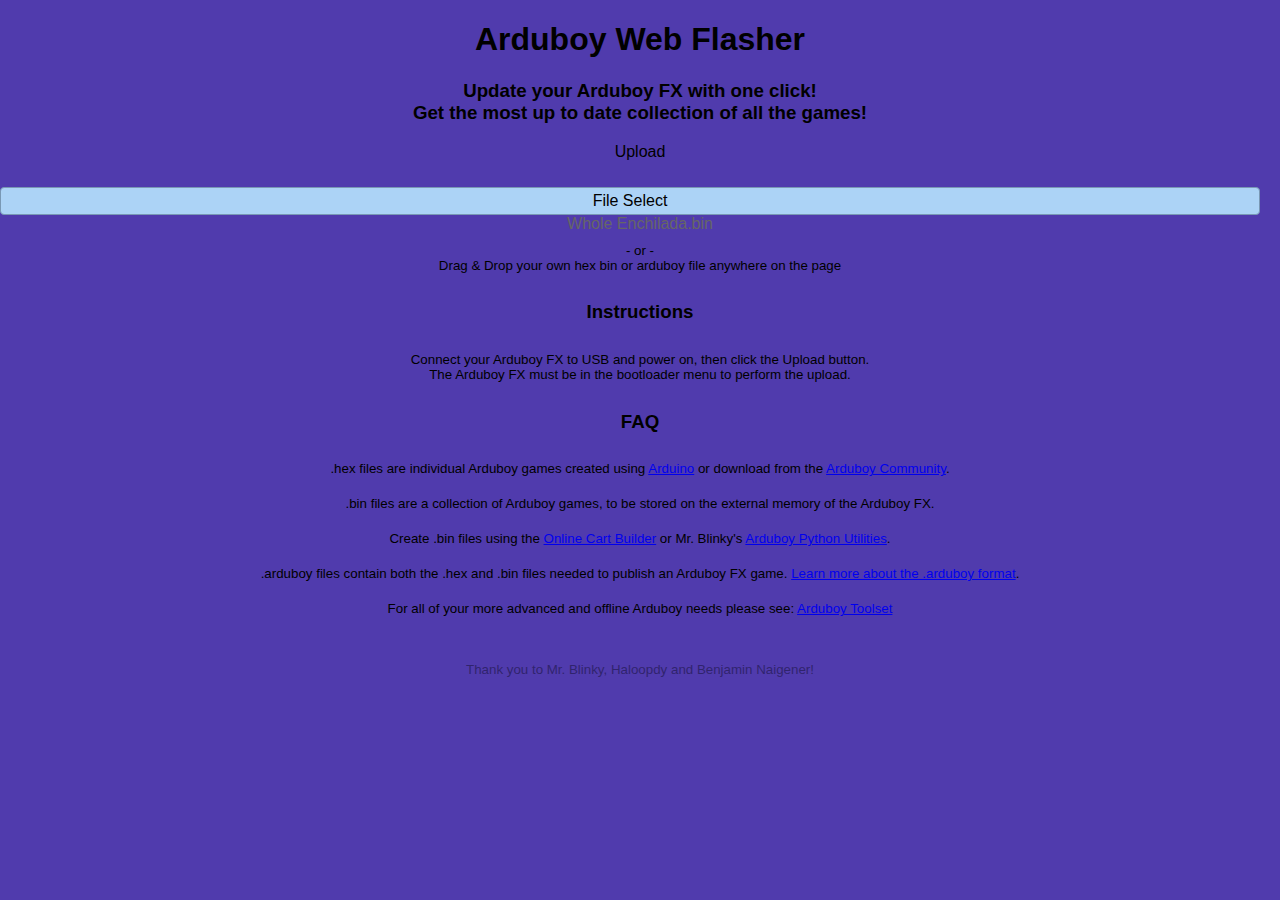
==== commit 4dfc5ed9: "Update index.html" ====
--- a/index.html
+++ b/index.html
@@ -63,7 +63,7 @@
 	     <div id="instructions">.arduboy files contain both the .hex and .bin files needed to publish an Arduboy FX game. <a href="https://community.arduboy.com/t/arduboy-game-format-guide-arduboy-files/2784">Learn more about the .arduboy format</a>.</div>
 		    <div id="instructions">For all of your more advanced and offline Arduboy needs please see: <a href="https://community.arduboy.com/t/arduboy-toolset/11227">Arduboy Toolset</a></div>
    <br><br>
-   <div class="credits">Thank you to Mr. Blinky and Benjamin Naigener</div>
+   <div class="credits">Thank you to Mr. Blinky, Haloopdy and Benjamin Naigener!</div>
 </center>
 
 
